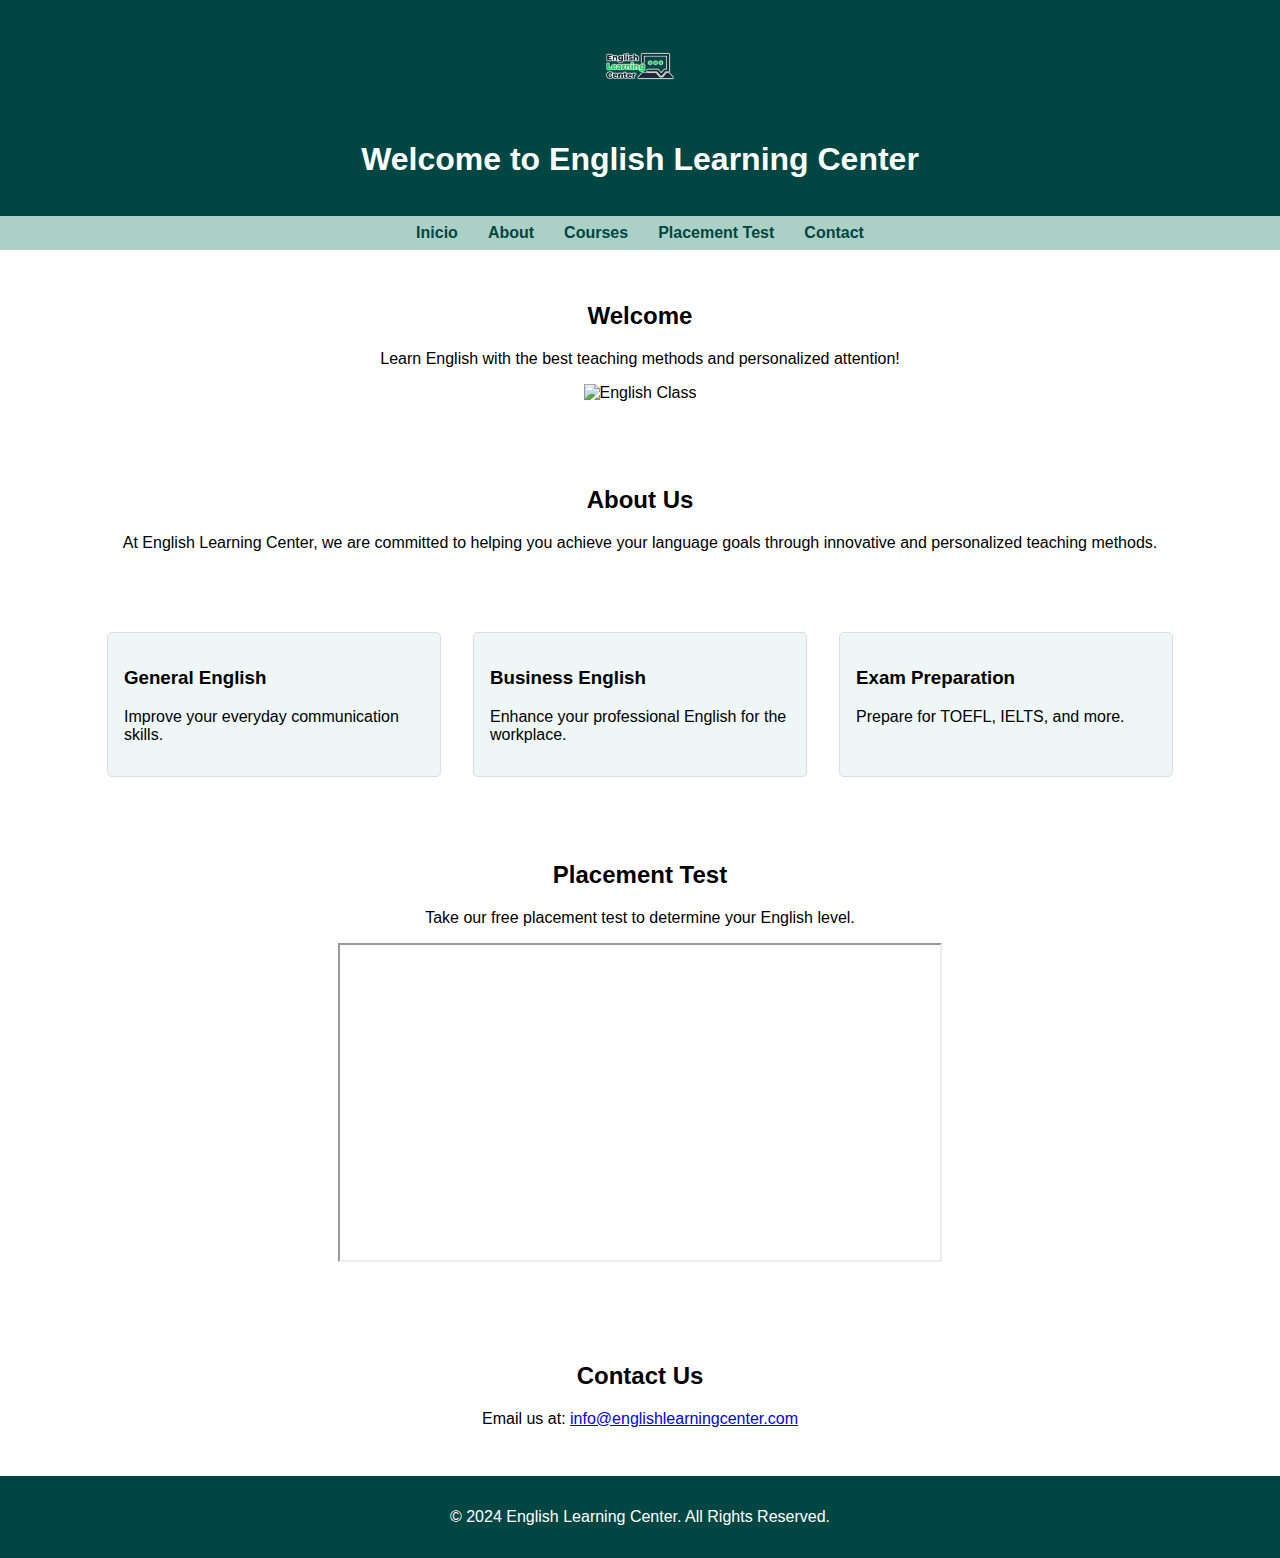
==== index.html @ aecff537 "Create index.html" ====
<!DOCTYPE html>
<html lang="en">
<head>
    <meta charset="UTF-8">
    <meta name="viewport" content="width=device-width, initial-scale=1.0">
    <title>English Learning Center</title>
    <style>
        body {
            font-family: Arial, sans-serif;
            margin: 0;
            padding: 0;
        }
        header {
            background-color: #004643;
            color: white;
            text-align: center;
            padding: 1em;
        }
        nav {
            display: flex;
            justify-content: center;
            background-color: #abd1c6;
            padding: 0.5em 0;
        }
        nav a {
            margin: 0 15px;
            text-decoration: none;
            color: #004643;
            font-weight: bold;
        }
        nav a:hover {
            color: #f9bc60;
        }
        section {
            padding: 2em;
            text-align: center;
        }
        .responsive-img {
            max-width: 100%;
            height: auto;
        }
        .container {
            display: flex;
            flex-wrap: wrap;
            justify-content: center;
            gap: 2em;
        }
        .card {
            flex: 1 1 calc(300px - 1em);
            max-width: 300px;
            padding: 1em;
            border: 1px solid #ddd;
            border-radius: 5px;
            background: #eef6f6;
            text-align: left;
        }
        footer {
            background-color: #004643;
            color: white;
            text-align: center;
            padding: 1em;
            position: relative;
        }
        iframe {
            width: 100%;
            max-width: 600px;
            height: 315px;
            margin: 1em auto;
            display: block;
        }
    </style>
</head>
<body>
    <header>
        <img src="logo.png" alt="English Learning Center" class="responsive-img" style="max-height: 100px;">
        <h1>Welcome to English Learning Center</h1>
    </header>
    <nav>
        <a href="#inicio">Inicio</a>
        <a href="#about">About</a>
        <a href="#courses">Courses</a>
        <a href="#placement">Placement Test</a>
        <a href="#contact">Contact</a>
    </nav>
    <section id="inicio">
        <h2>Welcome</h2>
        <p>Learn English with the best teaching methods and personalized attention!</p>
        <img src="imagenesnuevasclase1.png" alt="English Class" class="responsive-img">
    </section>
    <section id="about">
        <h2>About Us</h2>
        <p>At English Learning Center, we are committed to helping you achieve your language goals through innovative and personalized teaching methods.</p>
    </section>
    <section id="courses" class="container">
        <div class="card">
            <h3>General English</h3>
            <p>Improve your everyday communication skills.</p>
        </div>
        <div class="card">
            <h3>Business English</h3>
            <p>Enhance your professional English for the workplace.</p>
        </div>
        <div class="card">
            <h3>Exam Preparation</h3>
            <p>Prepare for TOEFL, IELTS, and more.</p>
        </div>
    </section>
    <section id="placement">
        <h2>Placement Test</h2>
        <p>Take our free placement test to determine your English level.</p>
        <iframe src="https://youtube.com/shorts/CcQn4MKh8ps?feature=share" title="Placement Test Video"></iframe>
    </section>
    <section id="contact">
        <h2>Contact Us</h2>
        <p>Email us at: <a href="mailto:info@englishlearningcenter.com">info@englishlearningcenter.com</a></p>
    </section>
    <footer>
        <p>&copy; 2024 English Learning Center. All Rights Reserved.</p>
    </footer>
</body>
</html>
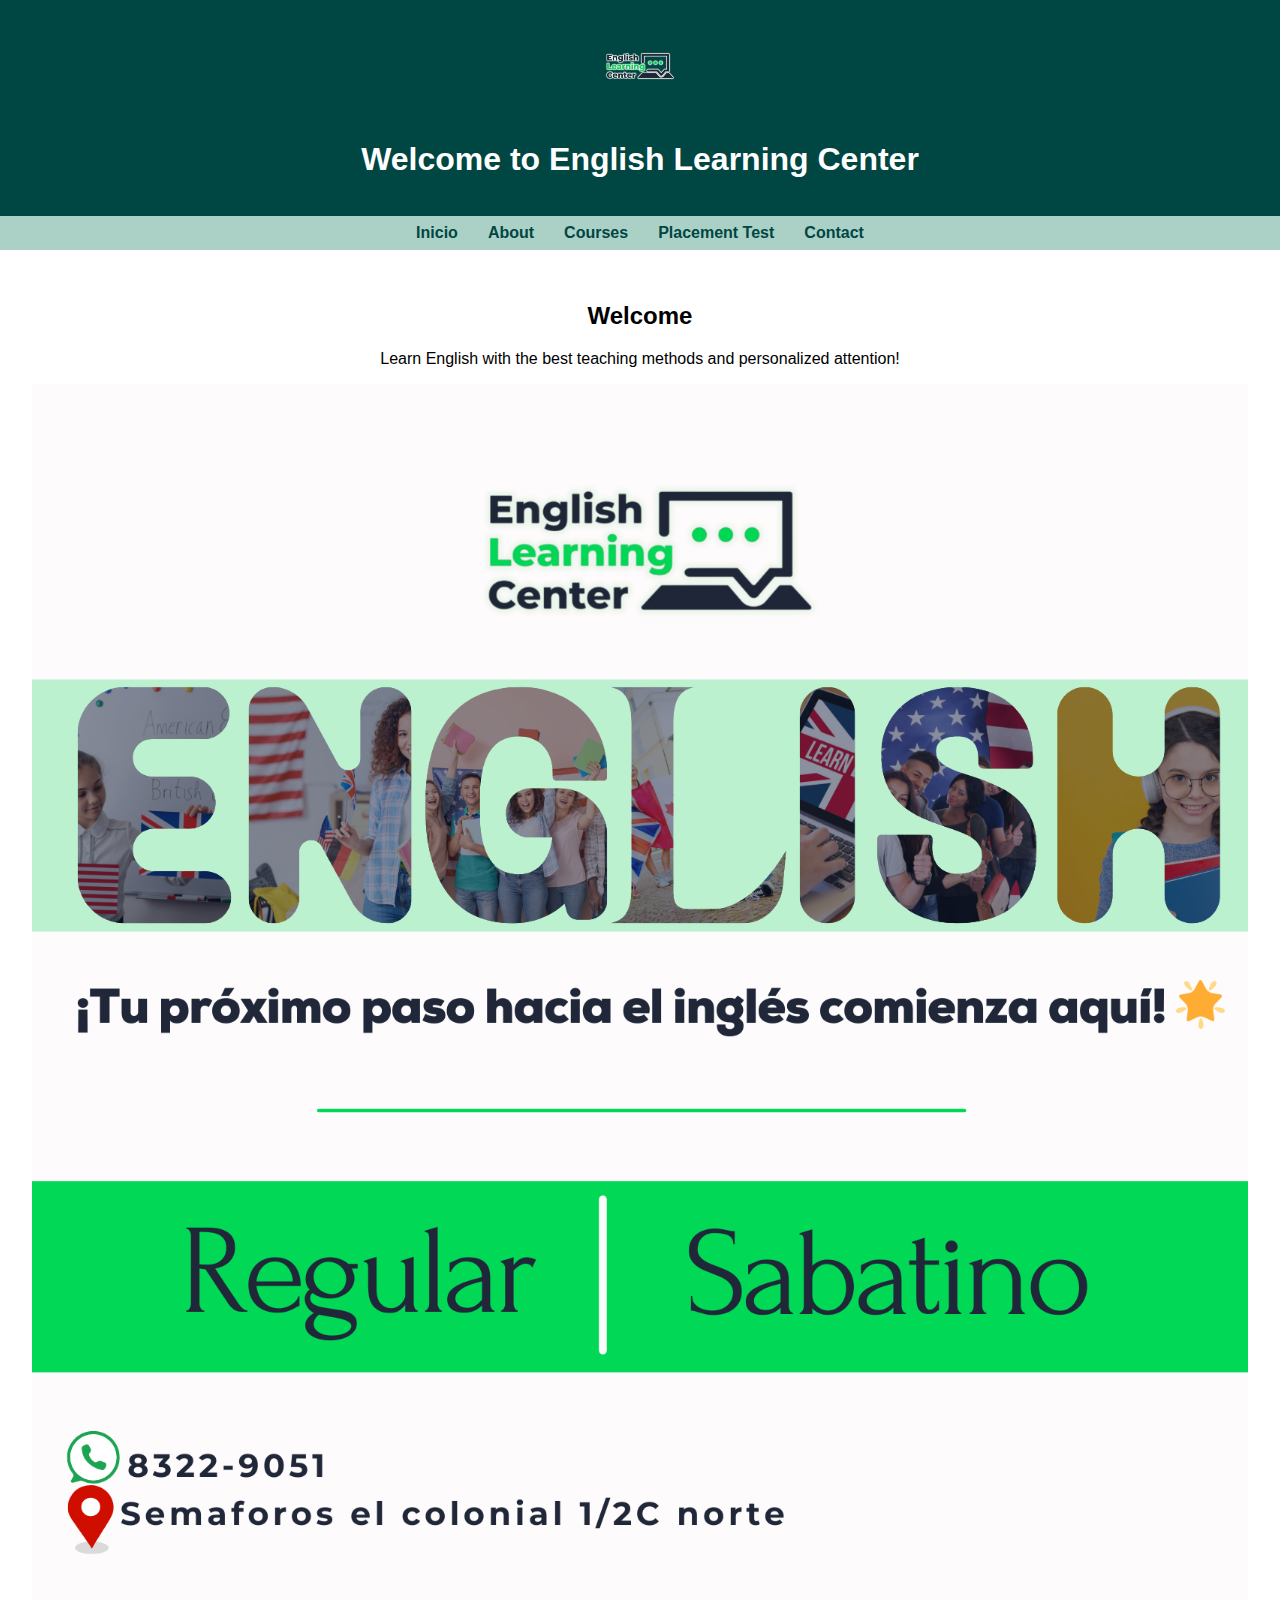
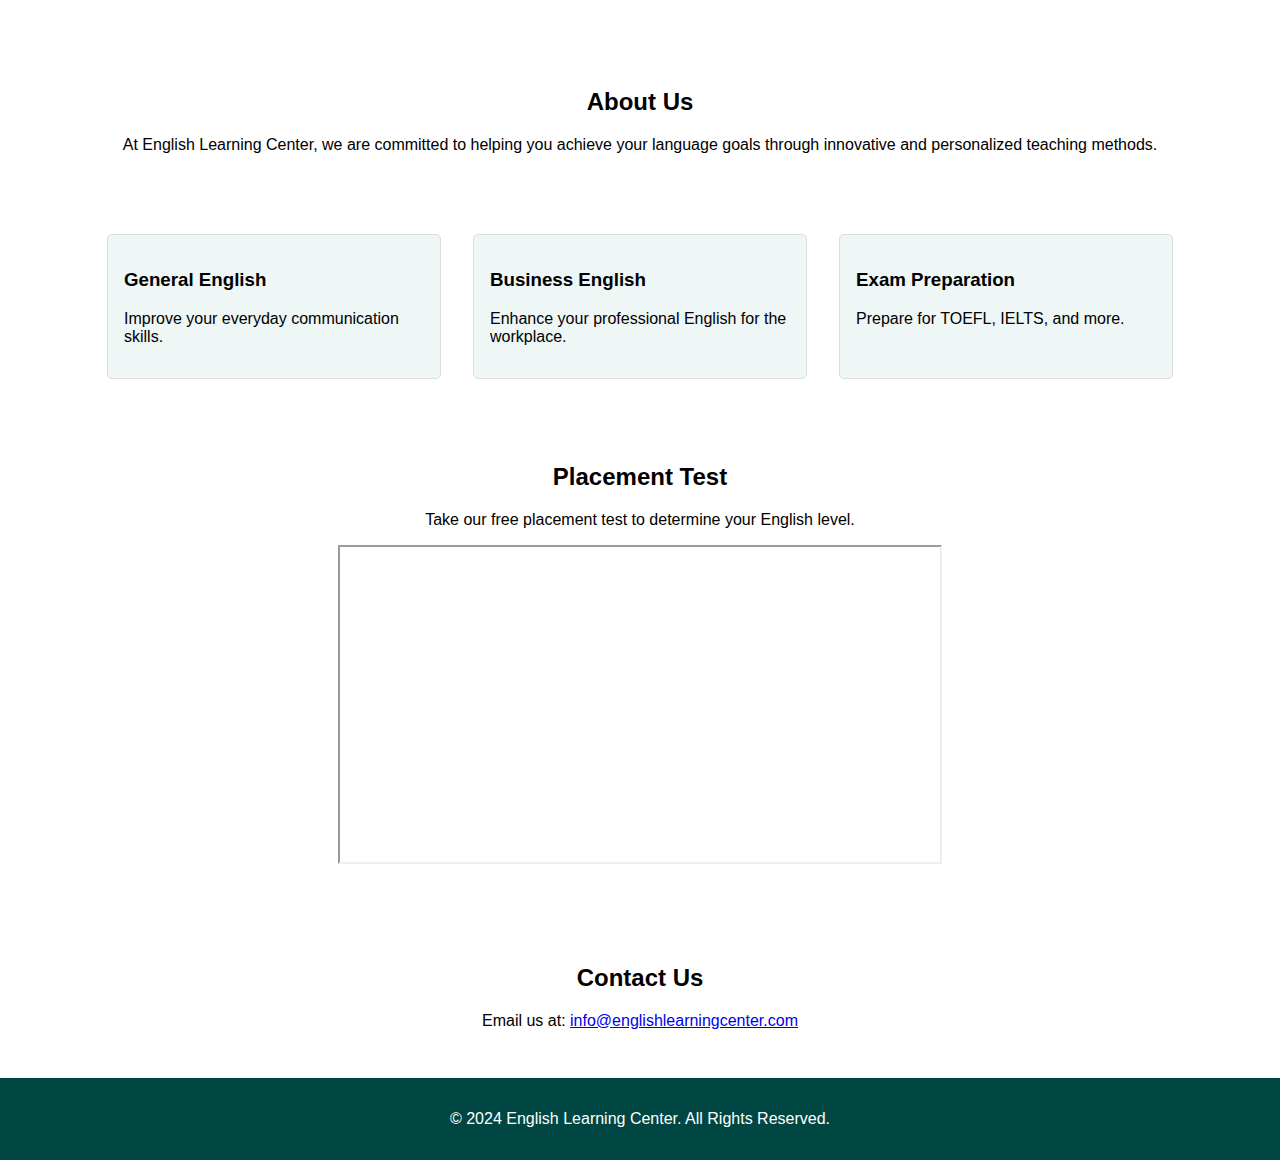
==== commit b81e6641: "Update index.html" ====
--- a/index.html
+++ b/index.html
@@ -85,7 +85,7 @@
     <section id="inicio">
         <h2>Welcome</h2>
         <p>Learn English with the best teaching methods and personalized attention!</p>
-        <img src="imagenesnuevasclase1.png" alt="English Class" class="responsive-img">
+        <img src="imagennuevasclases1.png" alt="English Class" class="responsive-img">
     </section>
     <section id="about">
         <h2>About Us</h2>
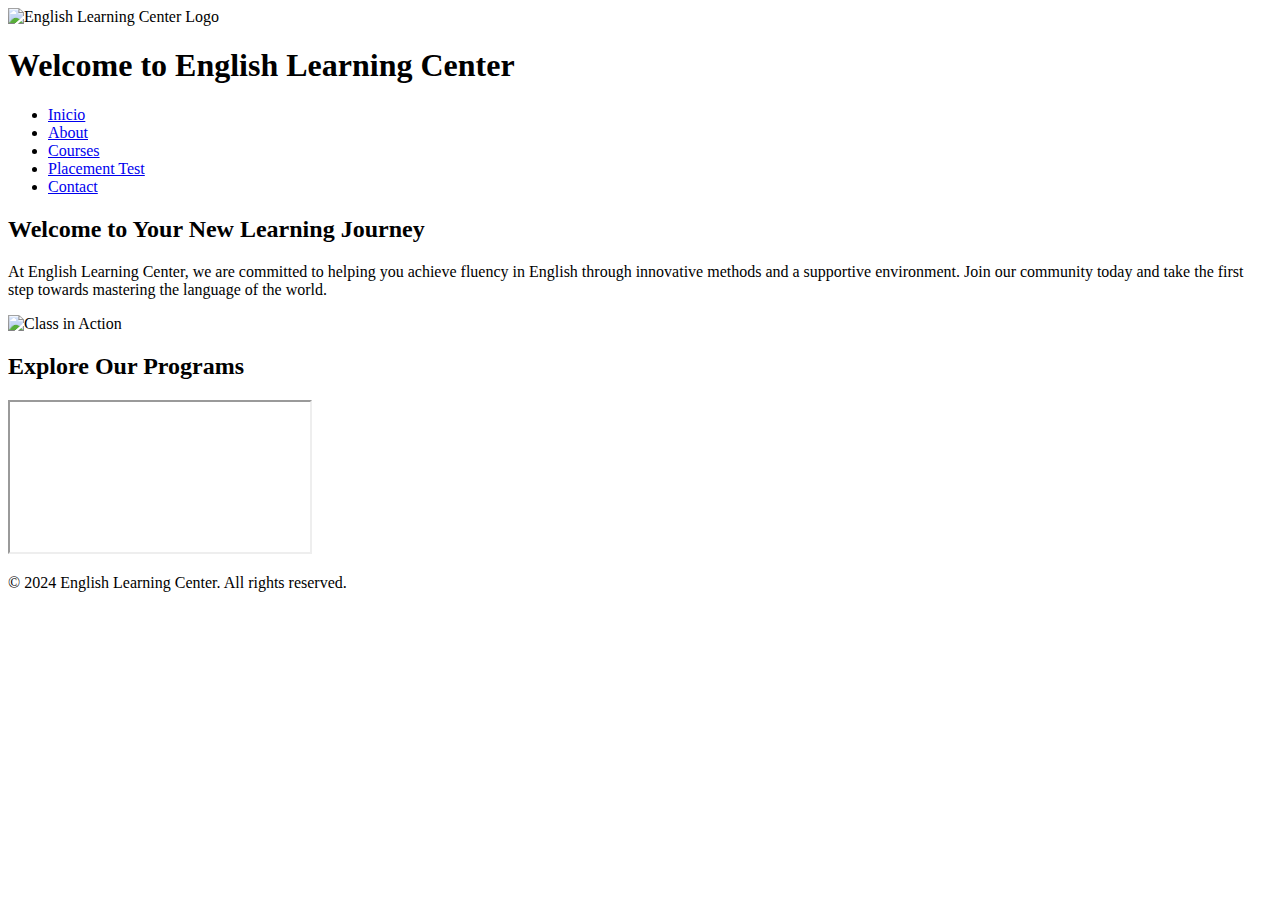
==== commit 38970c80: "Create index.html" ====
--- a/index.html
+++ b/index.html
@@ -3,119 +3,44 @@
 <head>
     <meta charset="UTF-8">
     <meta name="viewport" content="width=device-width, initial-scale=1.0">
-    <title>English Learning Center</title>
-    <style>
-        body {
-            font-family: Arial, sans-serif;
-            margin: 0;
-            padding: 0;
-        }
-        header {
-            background-color: #004643;
-            color: white;
-            text-align: center;
-            padding: 1em;
-        }
-        nav {
-            display: flex;
-            justify-content: center;
-            background-color: #abd1c6;
-            padding: 0.5em 0;
-        }
-        nav a {
-            margin: 0 15px;
-            text-decoration: none;
-            color: #004643;
-            font-weight: bold;
-        }
-        nav a:hover {
-            color: #f9bc60;
-        }
-        section {
-            padding: 2em;
-            text-align: center;
-        }
-        .responsive-img {
-            max-width: 100%;
-            height: auto;
-        }
-        .container {
-            display: flex;
-            flex-wrap: wrap;
-            justify-content: center;
-            gap: 2em;
-        }
-        .card {
-            flex: 1 1 calc(300px - 1em);
-            max-width: 300px;
-            padding: 1em;
-            border: 1px solid #ddd;
-            border-radius: 5px;
-            background: #eef6f6;
-            text-align: left;
-        }
-        footer {
-            background-color: #004643;
-            color: white;
-            text-align: center;
-            padding: 1em;
-            position: relative;
-        }
-        iframe {
-            width: 100%;
-            max-width: 600px;
-            height: 315px;
-            margin: 1em auto;
-            display: block;
-        }
-    </style>
+    <title>Inicio - English Learning Center</title>
+    <link rel="stylesheet" href="css/styles.css">
 </head>
 <body>
     <header>
-        <img src="logo.png" alt="English Learning Center" class="responsive-img" style="max-height: 100px;">
+        <img src="assets/logo.png" alt="English Learning Center Logo" class="logo">
         <h1>Welcome to English Learning Center</h1>
+        <nav>
+            <ul>
+                <li><a href="index.html">Inicio</a></li>
+                <li><a href="about.html">About</a></li>
+                <li><a href="courses.html">Courses</a></li>
+                <li><a href="placement.html">Placement Test</a></li>
+                <li><a href="contact.html">Contact</a></li>
+            </ul>
+        </nav>
     </header>
-    <nav>
-        <a href="#inicio">Inicio</a>
-        <a href="#about">About</a>
-        <a href="#courses">Courses</a>
-        <a href="#placement">Placement Test</a>
-        <a href="#contact">Contact</a>
-    </nav>
-    <section id="inicio">
-        <h2>Welcome</h2>
-        <p>Learn English with the best teaching methods and personalized attention!</p>
-        <img src="imagennuevasclases1.png" alt="English Class" class="responsive-img">
-    </section>
-    <section id="about">
-        <h2>About Us</h2>
-        <p>At English Learning Center, we are committed to helping you achieve your language goals through innovative and personalized teaching methods.</p>
-    </section>
-    <section id="courses" class="container">
-        <div class="card">
-            <h3>General English</h3>
-            <p>Improve your everyday communication skills.</p>
-        </div>
-        <div class="card">
-            <h3>Business English</h3>
-            <p>Enhance your professional English for the workplace.</p>
-        </div>
-        <div class="card">
-            <h3>Exam Preparation</h3>
-            <p>Prepare for TOEFL, IELTS, and more.</p>
-        </div>
-    </section>
-    <section id="placement">
-        <h2>Placement Test</h2>
-        <p>Take our free placement test to determine your English level.</p>
-        <iframe src="https://youtube.com/shorts/CcQn4MKh8ps?feature=share" title="Placement Test Video"></iframe>
-    </section>
-    <section id="contact">
-        <h2>Contact Us</h2>
-        <p>Email us at: <a href="mailto:info@englishlearningcenter.com">info@englishlearningcenter.com</a></p>
-    </section>
+    <main>
+        <section>
+            <h2>Welcome to Your New Learning Journey</h2>
+            <p>
+                At English Learning Center, we are committed to helping you achieve fluency in English through innovative methods and a supportive environment. 
+                Join our community today and take the first step towards mastering the language of the world.
+            </p>
+            <img src="assets/imagenesnuevasclase1.png" alt="Class in Action" class="responsive-img">
+        </section>
+        <section>
+            <h2>Explore Our Programs</h2>
+            <iframe 
+                src="https://www.youtube.com/embed/CcQn4MKh8ps" 
+                title="Welcome Video" 
+                allowfullscreen 
+                class="video">
+            </iframe>
+        </section>
+    </main>
     <footer>
-        <p>&copy; 2024 English Learning Center. All Rights Reserved.</p>
+        <p>&copy; 2024 English Learning Center. All rights reserved.</p>
     </footer>
 </body>
 </html>
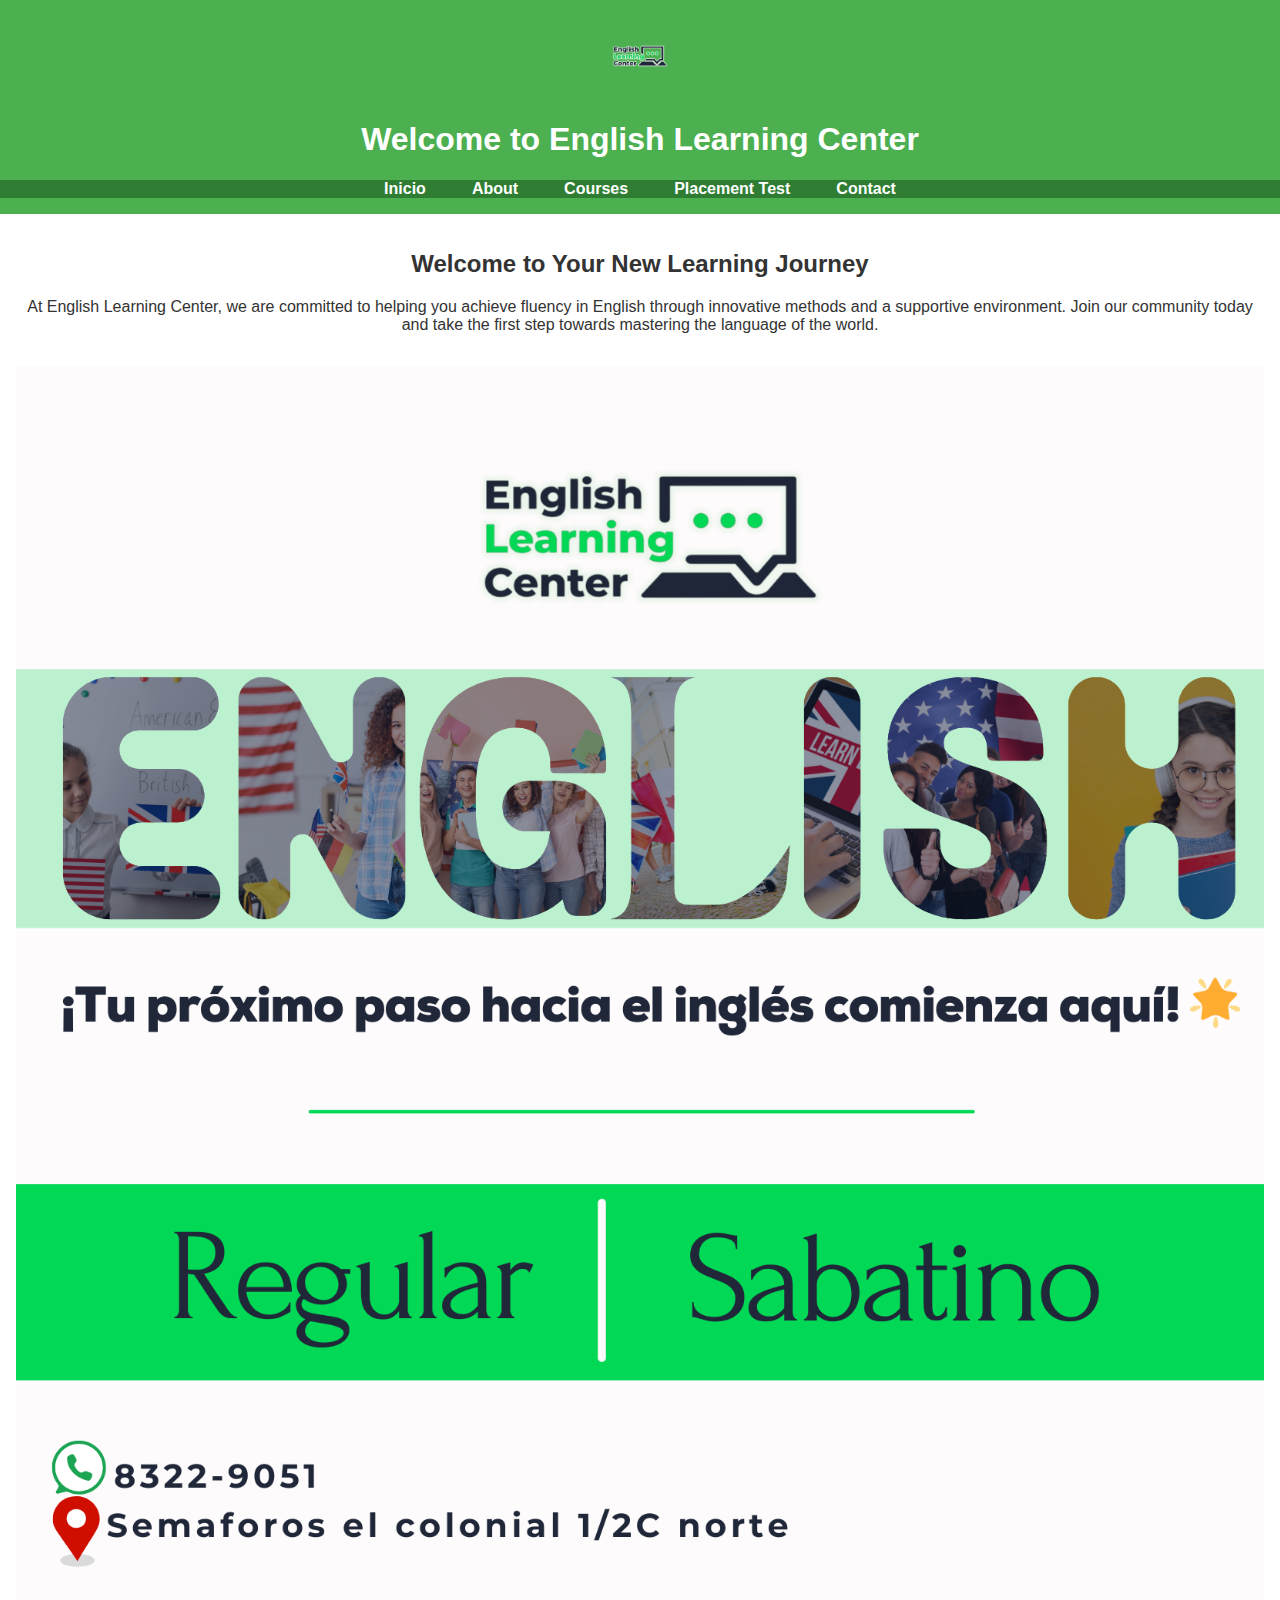
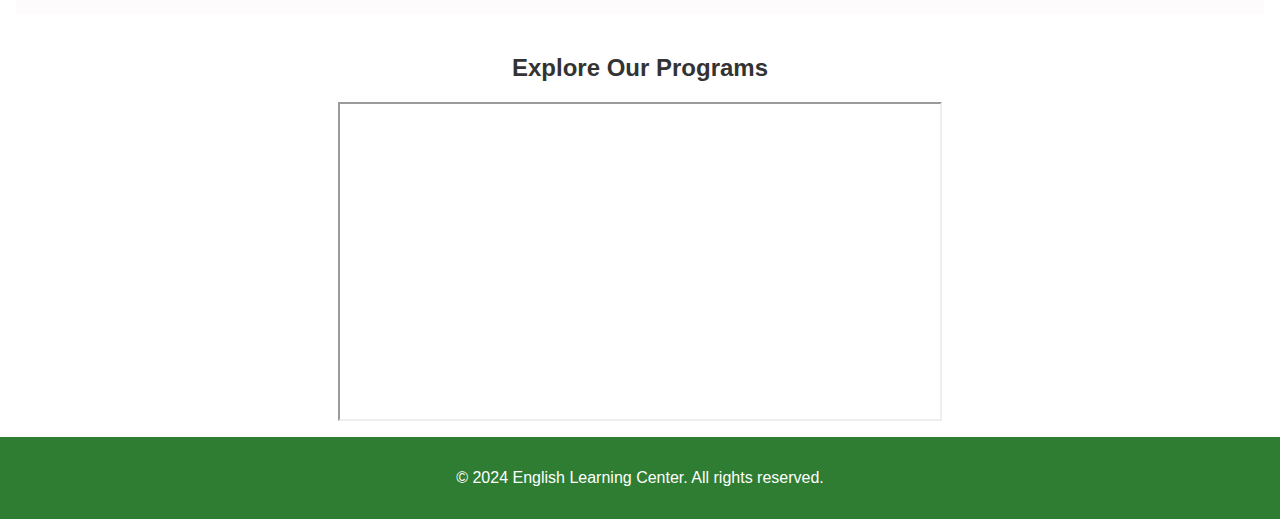
==== commit 7184a85d: "Update index.html" ====
--- a/index.html
+++ b/index.html
@@ -27,7 +27,7 @@
                 At English Learning Center, we are committed to helping you achieve fluency in English through innovative methods and a supportive environment. 
                 Join our community today and take the first step towards mastering the language of the world.
             </p>
-            <img src="assets/imagenesnuevasclase1.png" alt="Class in Action" class="responsive-img">
+            <img src="assets/imagennuevasclases1.png" alt="Class in Action" class="responsive-img">
         </section>
         <section>
             <h2>Explore Our Programs</h2>
--- a/css/styles.css
+++ b/css/styles.css
@@ -0,0 +1,59 @@
+/* General Styles */
+body {
+    font-family: Arial, sans-serif;
+    margin: 0;
+    padding: 0;
+    color: #333;
+}
+header {
+    background-color: #4CAF50; /* Verde brillante */
+    color: white;
+    text-align: center;
+    padding: 1em 0;
+}
+header .logo {
+    max-height: 80px;
+}
+nav ul {
+    list-style: none;
+    padding: 0;
+    margin: 0;
+    display: flex;
+    justify-content: center;
+    background-color: #2E7D32; /* Verde más oscuro */
+}
+nav ul li {
+    margin: 0 15px;
+}
+nav ul li a {
+    text-decoration: none;
+    color: white;
+    font-weight: bold;
+    padding: 0.5em;
+    border-radius: 5px;
+}
+nav ul li a:hover {
+    background-color: #66BB6A;
+}
+main {
+    padding: 1em;
+    text-align: center;
+}
+.responsive-img {
+    max-width: 100%;
+    height: auto;
+    margin: 1em 0;
+}
+.video {
+    width: 100%;
+    max-width: 600px;
+    height: 315px;
+    margin: 0 auto;
+    display: block;
+}
+footer {
+    background-color: #2E7D32;
+    color: white;
+    text-align: center;
+    padding: 1em 0;
+}
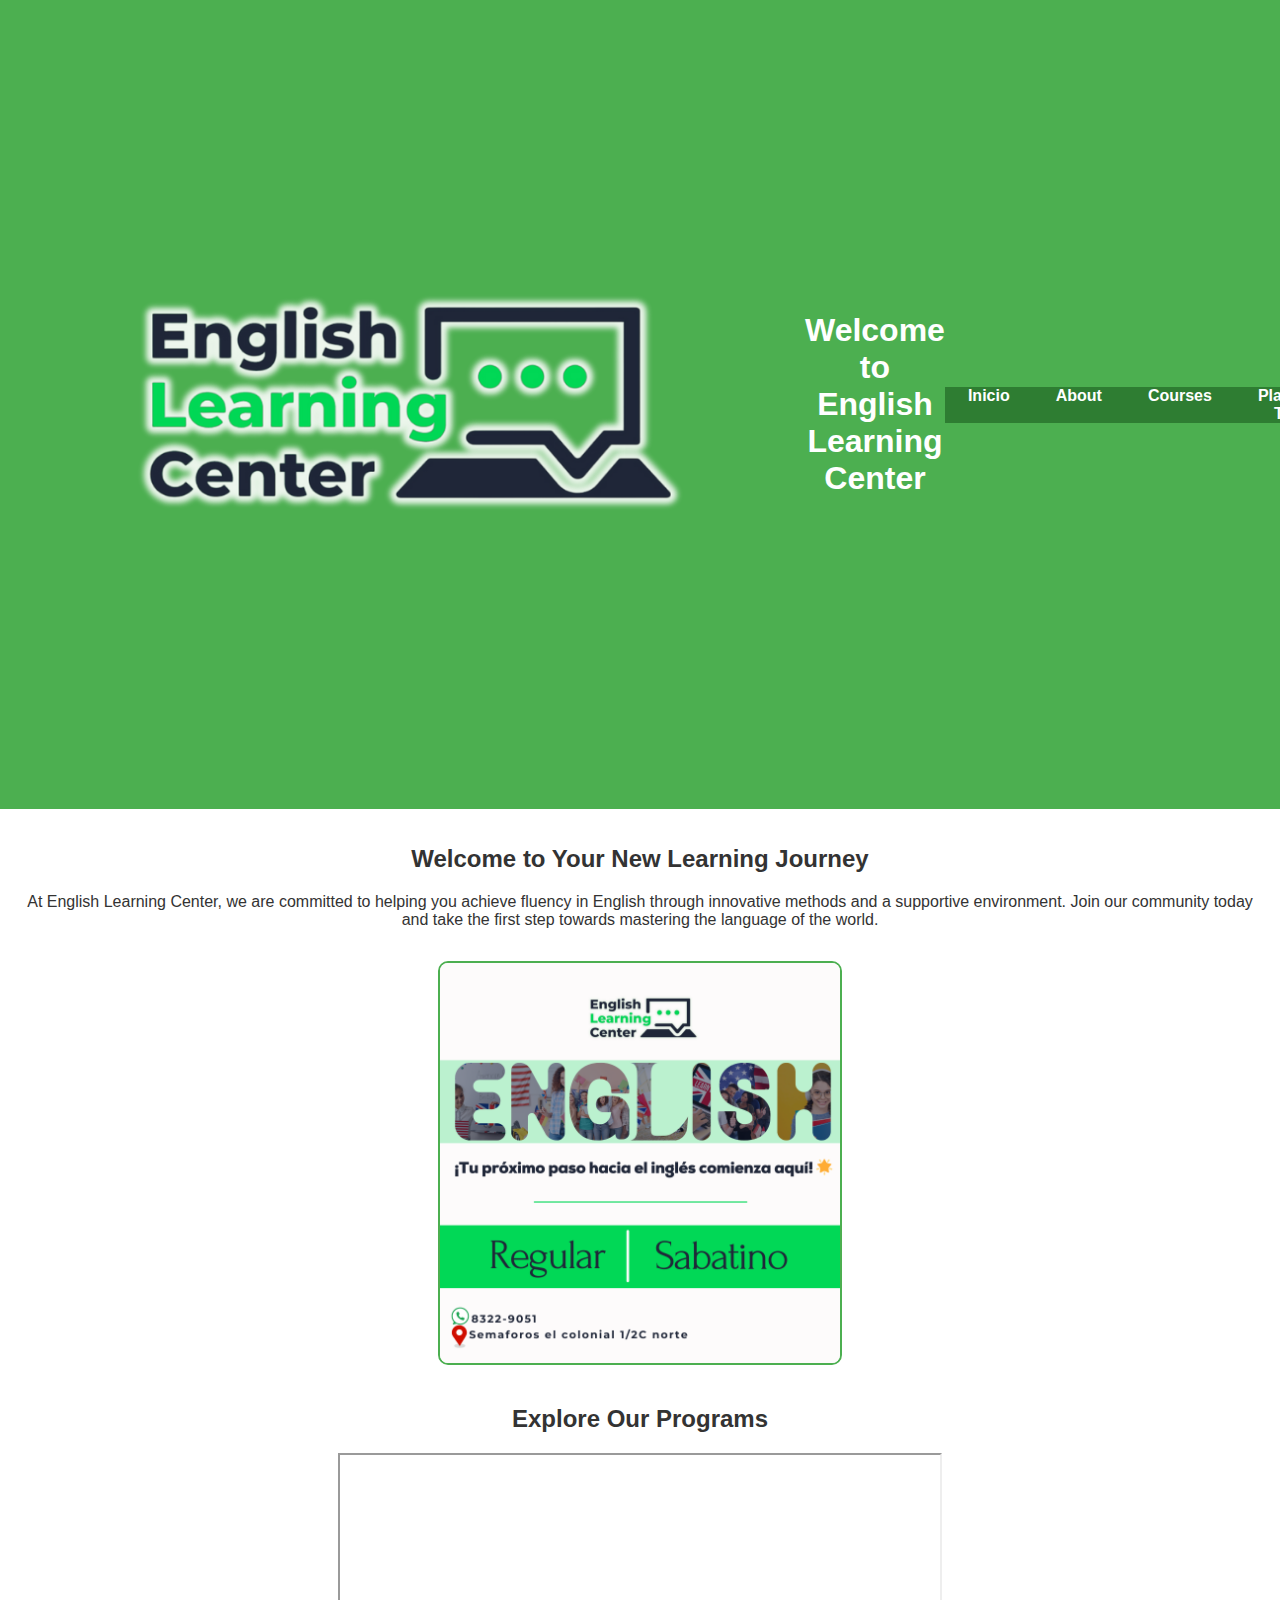
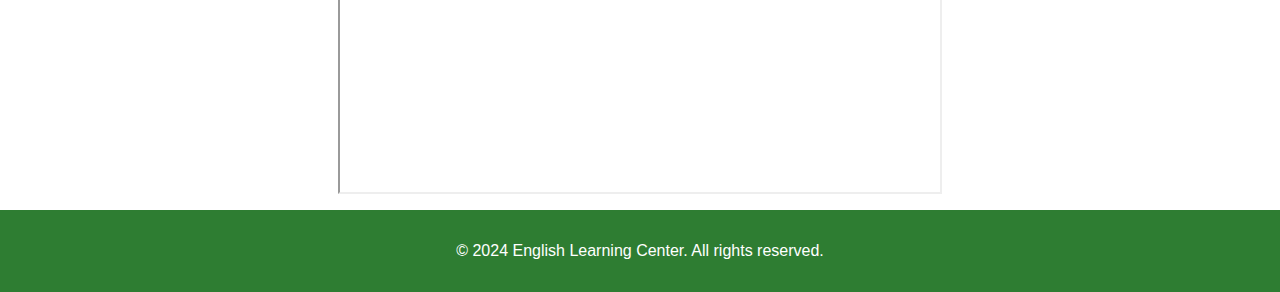
==== commit 73d56725: "Update index.html" ====
--- a/index.html
+++ b/index.html
@@ -8,7 +8,9 @@
 </head>
 <body>
     <header>
-        <img src="assets/logo.png" alt="English Learning Center Logo" class="logo">
+        <div class="logo-container">
+            <img src="assets/logo.png" alt="English Learning Center Logo" class="logo">
+        </div>
         <h1>Welcome to English Learning Center</h1>
         <nav>
             <ul>
@@ -44,3 +46,4 @@
     </footer>
 </body>
 </html>
+
--- a/css/styles.css
+++ b/css/styles.css
@@ -5,15 +5,33 @@
     padding: 0;
     color: #333;
 }
+
+/* Header Styles */
 header {
     background-color: #4CAF50; /* Verde brillante */
     color: white;
     text-align: center;
     padding: 1em 0;
+    display: flex;
+    justify-content: space-between;
+    align-items: center;
+    padding: 0.5em 1em;
 }
-header .logo {
-    max-height: 80px;
+
+header .logo img {
+    max-height: 50px; /* Tamaño del logo ajustado */
+    width: auto; /* Mantiene las proporciones */
 }
+
+header .title {
+    flex-grow: 1;
+    text-align: center;
+    font-size: 1.5em;
+    font-weight: bold;
+    margin: 0;
+}
+
+/* Navigation Menu */
 nav ul {
     list-style: none;
     padding: 0;
@@ -22,9 +40,11 @@
     justify-content: center;
     background-color: #2E7D32; /* Verde más oscuro */
 }
+
 nav ul li {
     margin: 0 15px;
 }
+
 nav ul li a {
     text-decoration: none;
     color: white;
@@ -32,28 +52,40 @@
     padding: 0.5em;
     border-radius: 5px;
 }
+
 nav ul li a:hover {
     background-color: #66BB6A;
 }
+
+/* Main Content */
 main {
     padding: 1em;
     text-align: center;
 }
-.responsive-img {
-    max-width: 100%;
-    height: auto;
+
+main .responsive-img {
+    max-width: 100%; /* Ajusta al ancho del contenedor */
+    height: auto; /* Mantiene proporciones */
     margin: 1em 0;
+    max-height: 400px; /* Limita la altura */
+    border: 2px solid #4CAF50; /* Añade borde */
+    border-radius: 10px; /* Bordes redondeados */
 }
-.video {
+
+main .video {
     width: 100%;
     max-width: 600px;
-    height: 315px;
+    height: auto;
     margin: 0 auto;
     display: block;
+    aspect-ratio: 16 / 9; /* Mantiene proporciones del video */
 }
+
+/* Footer */
 footer {
     background-color: #2E7D32;
     color: white;
     text-align: center;
     padding: 1em 0;
 }
+
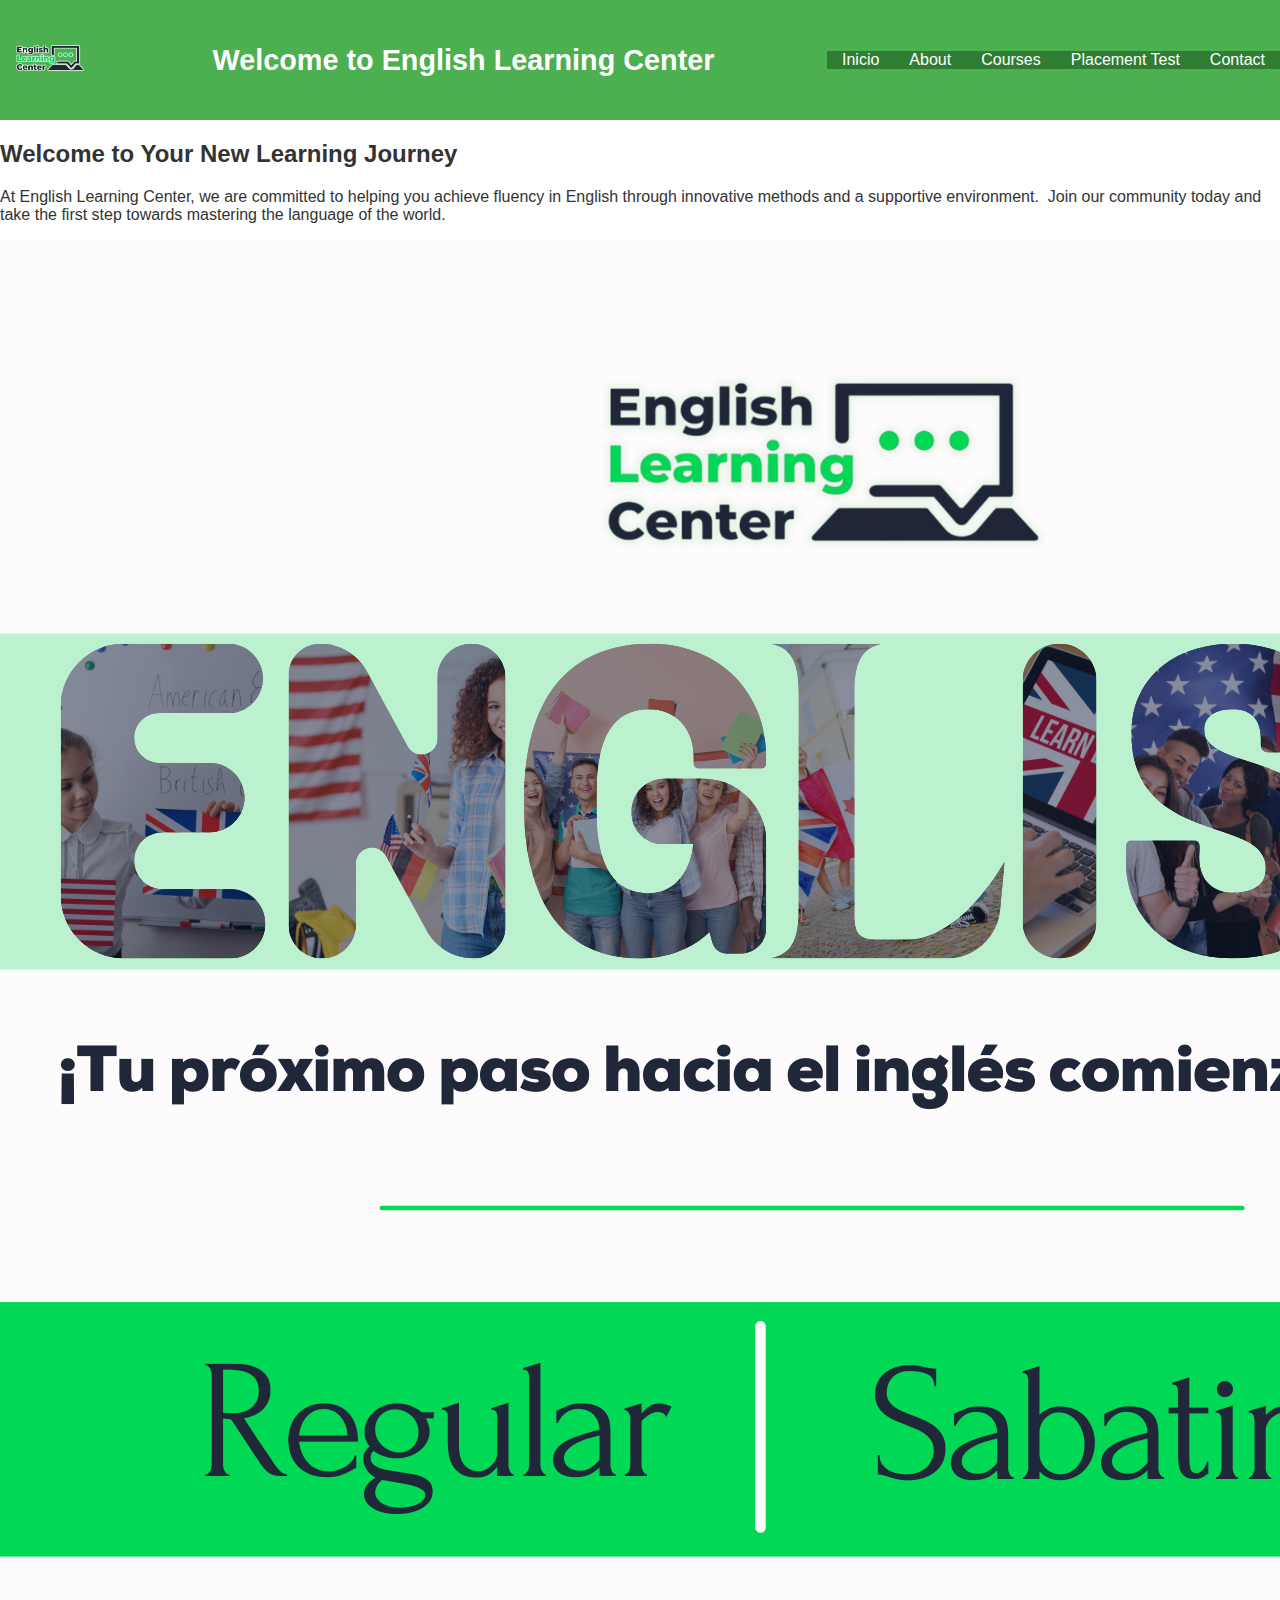
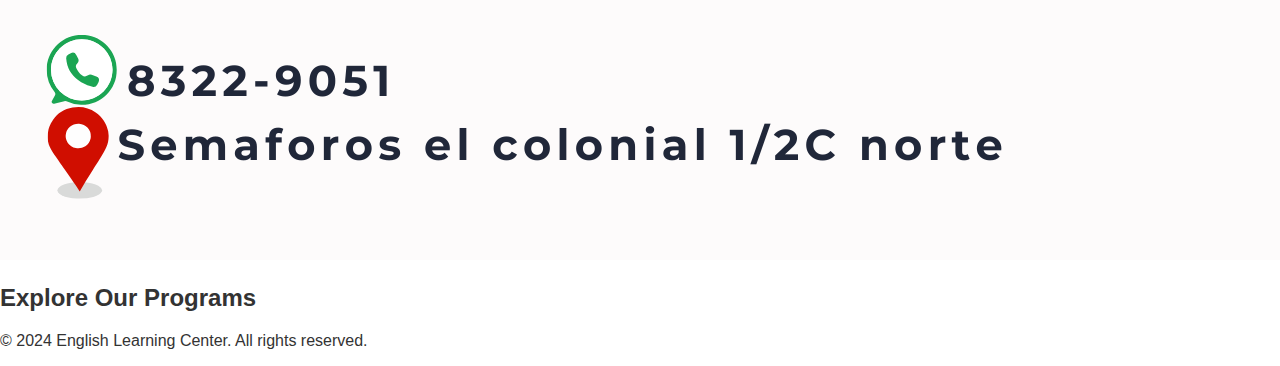
==== commit 1bf3fd54: "Update index.html" ====
--- a/index.html
+++ b/index.html
@@ -1,49 +1,46 @@
 <!DOCTYPE html>
 <html lang="en">
 <head>
-    <meta charset="UTF-8">
-    <meta name="viewport" content="width=device-width, initial-scale=1.0">
-    <title>Inicio - English Learning Center</title>
-    <link rel="stylesheet" href="css/styles.css">
+  <meta charset="UTF-8">
+  <meta name="viewport" content="width=device-width, initial-scale=1.0">
+  <title>Inicio 1  - English Learning Center</title>
+  <link rel="stylesheet" href="css/styles.css">
 </head>
 <body>
-    <header>
-        <div class="logo-container">
-            <img src="assets/logo.png" alt="English Learning Center Logo" class="logo">
-        </div>
-        <h1>Welcome to English Learning Center</h1>
-        <nav>
-            <ul>
-                <li><a href="index.html">Inicio</a></li>
-                <li><a href="about.html">About</a></li>
-                <li><a href="courses.html">Courses</a></li>
-                <li><a href="placement.html">Placement Test</a></li>
-                <li><a href="contact.html">Contact</a></li>
-            </ul>
-        </nav>
-    </header>
-    <main>
-        <section>
-            <h2>Welcome to Your New Learning Journey</h2>
-            <p>
-                At English Learning Center, we are committed to helping you achieve fluency in English through innovative methods and a supportive environment. 
-                Join our community today and take the first step towards mastering the language of the world.
-            </p>
-            <img src="assets/imagennuevasclases1.png" alt="Class in Action" class="responsive-img">
-        </section>
-        <section>
-            <h2>Explore Our Programs</h2>
-            <iframe 
-                src="https://www.youtube.com/embed/CcQn4MKh8ps" 
-                title="Welcome Video" 
-                allowfullscreen 
-                class="video">
-            </iframe>
-        </section>
-    </main>
-    <footer>
-        <p>&copy; 2024 English Learning Center. All rights reserved.</p>
-    </footer>
+  <header>
+    <div class="logo-container">
+      <img src="assets/logo.png" alt="English Learning Center Logo" class="logo">
+    </div>
+    <h1>Welcome to English Learning Center</h1>
+    <nav>
+      <ul>
+        <li><a href="index.html">Inicio</a></li>
+        <li><a href="about.html">About</a></li>
+        <li><a href="courses.html">Courses</a></li>
+        <li><a href="placement.html">Placement Test</a></li>
+        <li><a href="contact.html">Contact</a></li>
+      </ul>
+    </nav>
+  </header>
+  <main>
+    <section class="flex-container">  <h2>Welcome to Your New Learning Journey</h2>
+      <p>
+        At English Learning Center, we are committed to helping you achieve fluency in English through innovative methods and a supportive environment. 
+        Join our community today and take the first step towards mastering the language of the world.
+      </p>
+      <img src="assets/imagennuevasclases1.png" alt="Class in Action" class="responsive-img">
+    </section>
+    <section class="flex-container">  <h2>Explore Our Programs</h2>
+      <iframe 
+        src="https://www.youtube.com/embed/CcQn4MKh8ps" 
+        title="Welcome Video" 
+        allowfullscreen 
+        class="video">
+      </iframe>
+    </section>
+  </main>
+  <footer>
+    <p>&copy; 2024 English Learning Center. All rights reserved.</p>
+  </footer>
 </body>
 </html>
-
--- a/css/styles.css
+++ b/css/styles.css
@@ -1,91 +1,61 @@
 /* General Styles */
 body {
-    font-family: Arial, sans-serif;
-    margin: 0;
-    padding: 0;
-    color: #333;
+  font-family: Arial, sans-serif;
+  margin: 0;
+  padding: 0;
+  color: #333;
 }
 
 /* Header Styles */
 header {
-    background-color: #4CAF50; /* Verde brillante */
-    color: white;
-    text-align: center;
-    padding: 1em 0;
-    display: flex;
-    justify-content: space-between;
-    align-items: center;
-    padding: 0.5em 1em;
+  background-color: #4CAF50; /* Verde brillante */
+  color: white;
+  padding: 0.5em 0; /* Reduce el padding superior e inferior */
+  display: flex;
+  justify-content: space-between; /* Distancia elementos horizontalmente */
+  align-items: center;
+  position: relative; /* Necesario para el posicionamiento del menú */
+  margin-bottom: 0; /* Eliminar el margen abajo del header */
 }
 
-header .logo img {
-    max-height: 50px; /* Tamaño del logo ajustado */
-    width: auto; /* Mantiene las proporciones */
+header .logo-container {
+  margin: 0; /* Elimina el margen debajo del logo */
+  padding: 0; /* Elimina el padding */
 }
 
-header .title {
-    flex-grow: 1;
-    text-align: center;
-    font-size: 1.5em;
-    font-weight: bold;
-    margin: 0;
+header .logo {
+  max-height: 100px; /* Ajusta el tamaño del logo */
+  width: auto; /* Mantener proporciones del logo */
+}
+
+/* Title Styles */
+header h1 {
+  font-size: 1.8em;
+  font-weight: bold;
+  margin: 0;
+  padding: 5px 0; /* Reduce el espacio arriba y abajo del título */
 }
 
 /* Navigation Menu */
+nav {
+  position: sticky; /* Hace que el menú quede fijo al hacer scroll */
+  top: 0; /* Pegado a la parte superior */
+  z-index: 1000; /* Asegura que el menú esté por encima de otros elementos */
+  background-color: #2E7D32; /* Verde más oscuro */
+}
+
 nav ul {
-    list-style: none;
-    padding: 0;
-    margin: 0;
-    display: flex;
-    justify-content: center;
-    background-color: #2E7D32; /* Verde más oscuro */
+  list-style: none;
+  padding: 0;
+  margin: 0;
+  display: flex;
+  flex-wrap: wrap;  /* Permite el salto de línea en el menú */
 }
 
 nav ul li {
-    margin: 0 15px;
+  margin: 0 15px;
 }
 
 nav ul li a {
-    text-decoration: none;
-    color: white;
-    font-weight: bold;
-    padding: 0.5em;
-    border-radius: 5px;
-}
-
-nav ul li a:hover {
-    background-color: #66BB6A;
-}
-
-/* Main Content */
-main {
-    padding: 1em;
-    text-align: center;
-}
-
-main .responsive-img {
-    max-width: 100%; /* Ajusta al ancho del contenedor */
-    height: auto; /* Mantiene proporciones */
-    margin: 1em 0;
-    max-height: 400px; /* Limita la altura */
-    border: 2px solid #4CAF50; /* Añade borde */
-    border-radius: 10px; /* Bordes redondeados */
-}
-
-main .video {
-    width: 100%;
-    max-width: 600px;
-    height: auto;
-    margin: 0 auto;
-    display: block;
-    aspect-ratio: 16 / 9; /* Mantiene proporciones del video */
-}
-
-/* Footer */
-footer {
-    background-color: #2E7D32;
-    color: white;
-    text-align: center;
-    padding: 1em 0;
-}
-
+  text-decoration: none;
+  color: white;
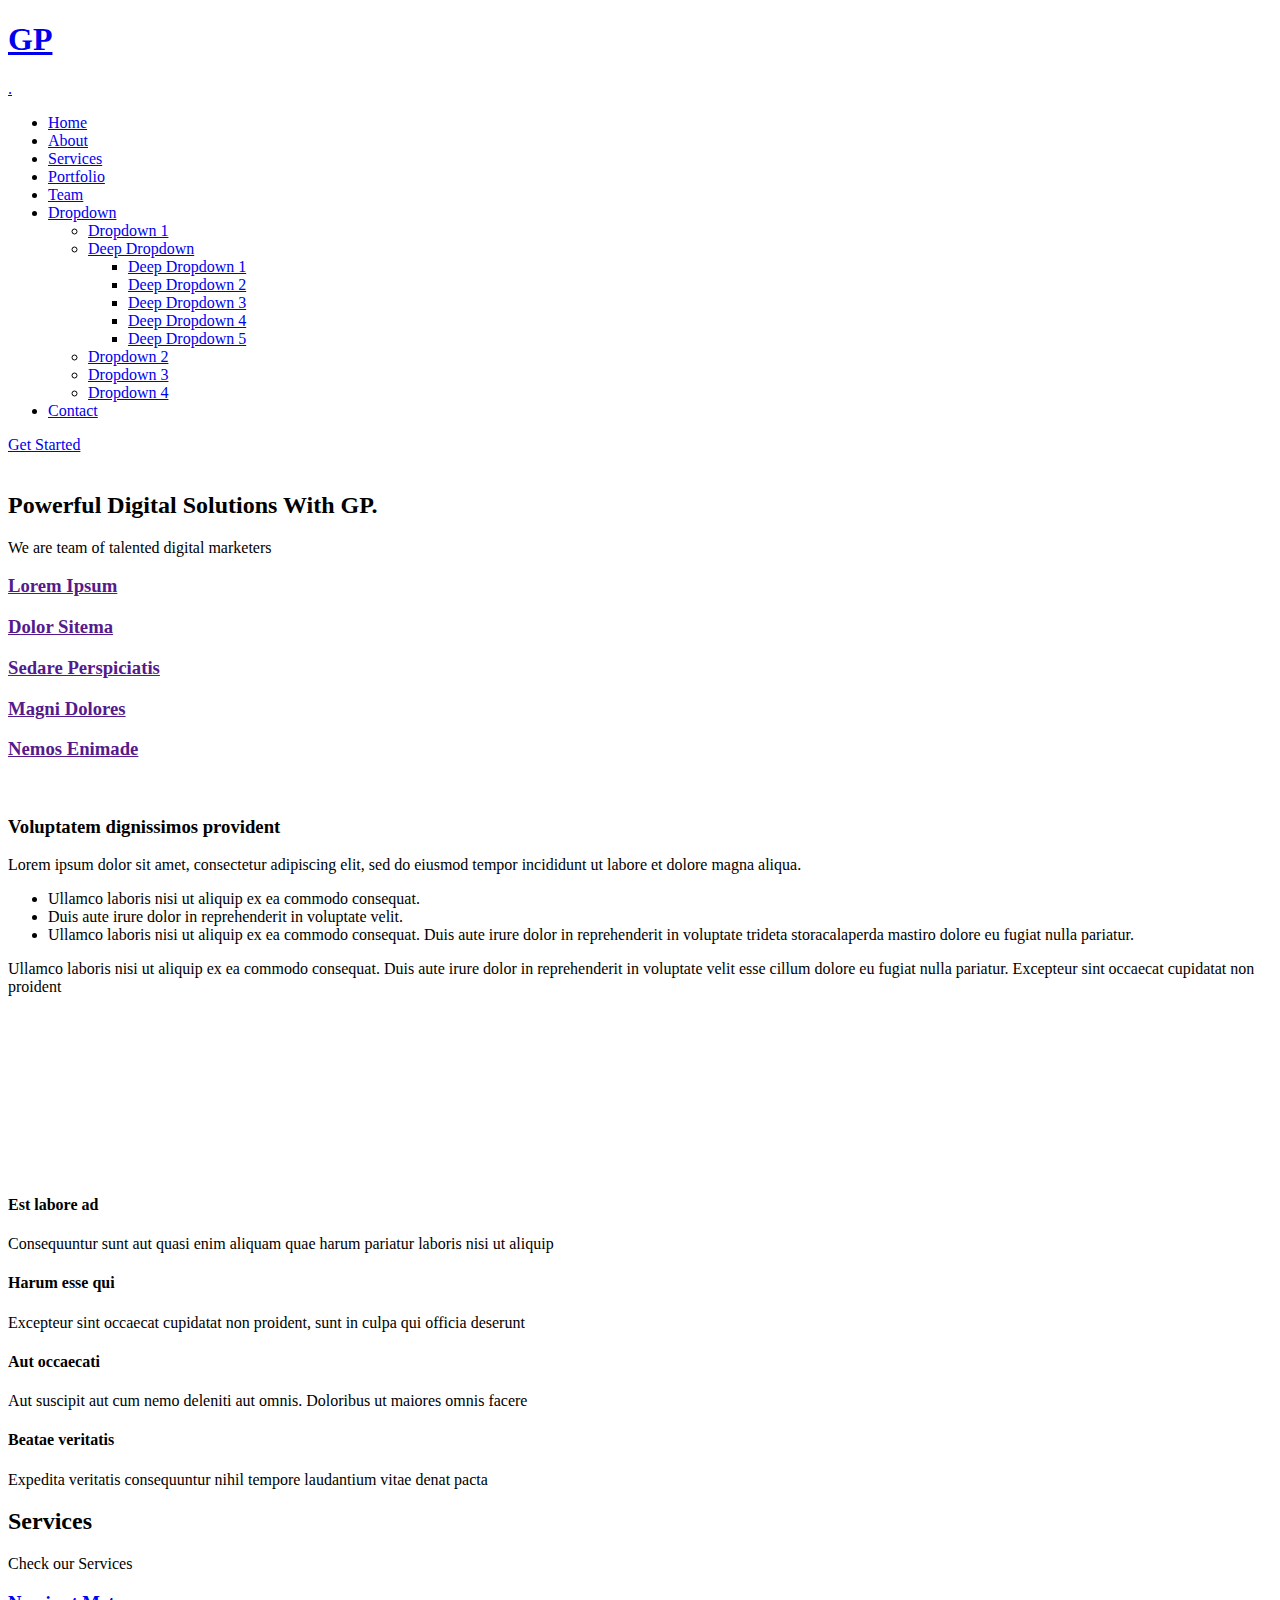
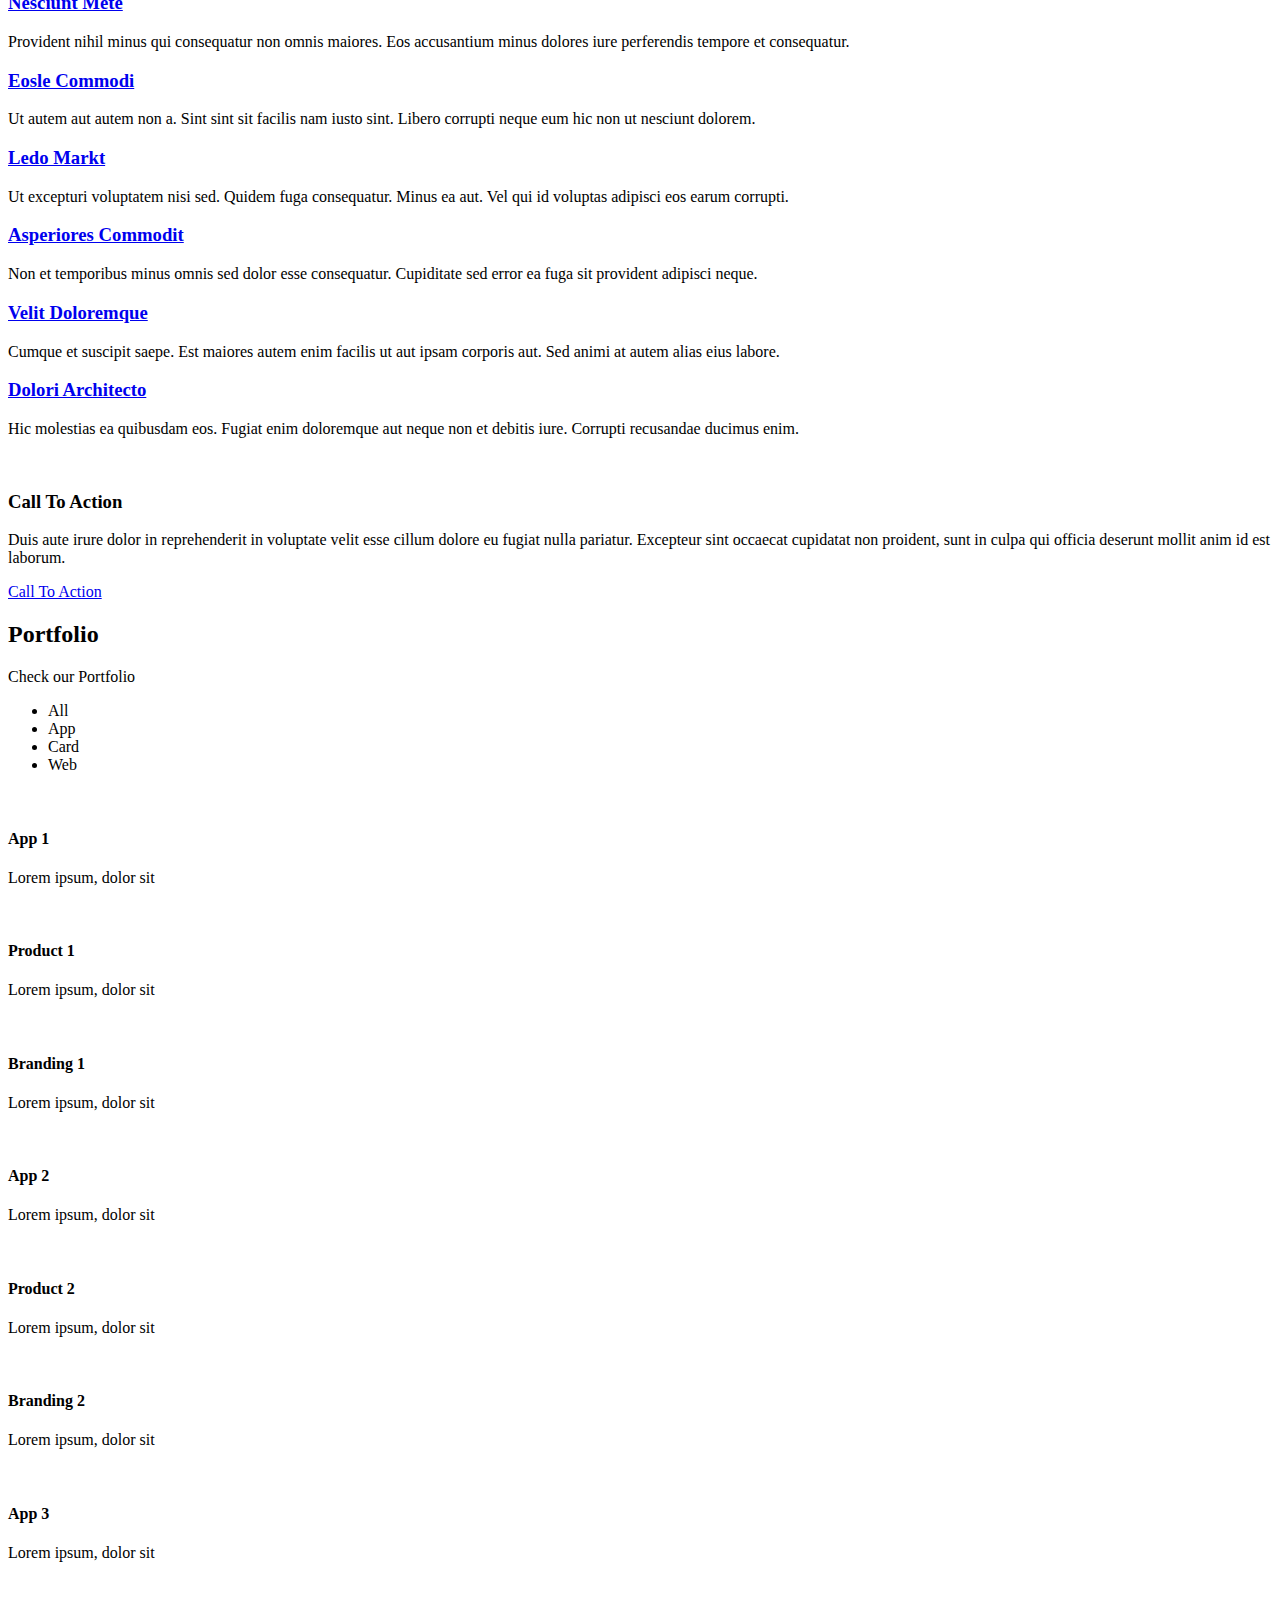
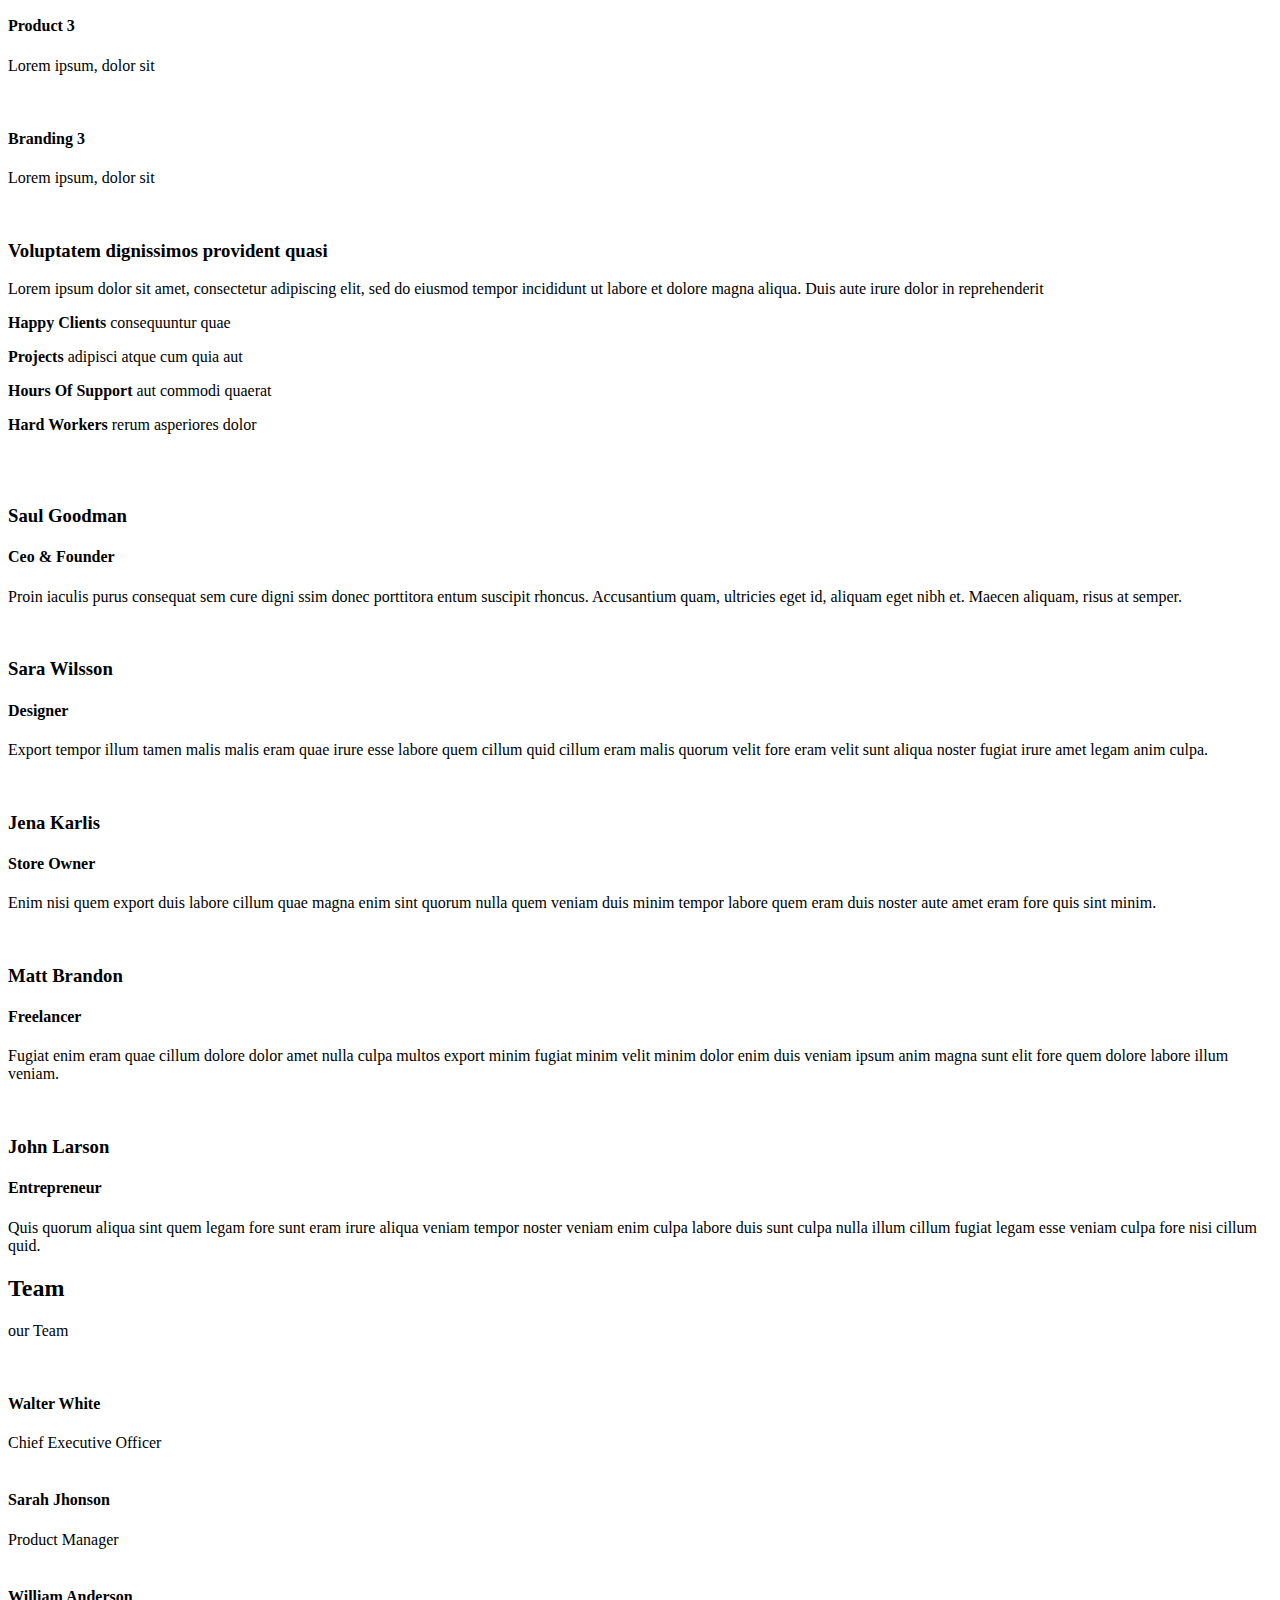
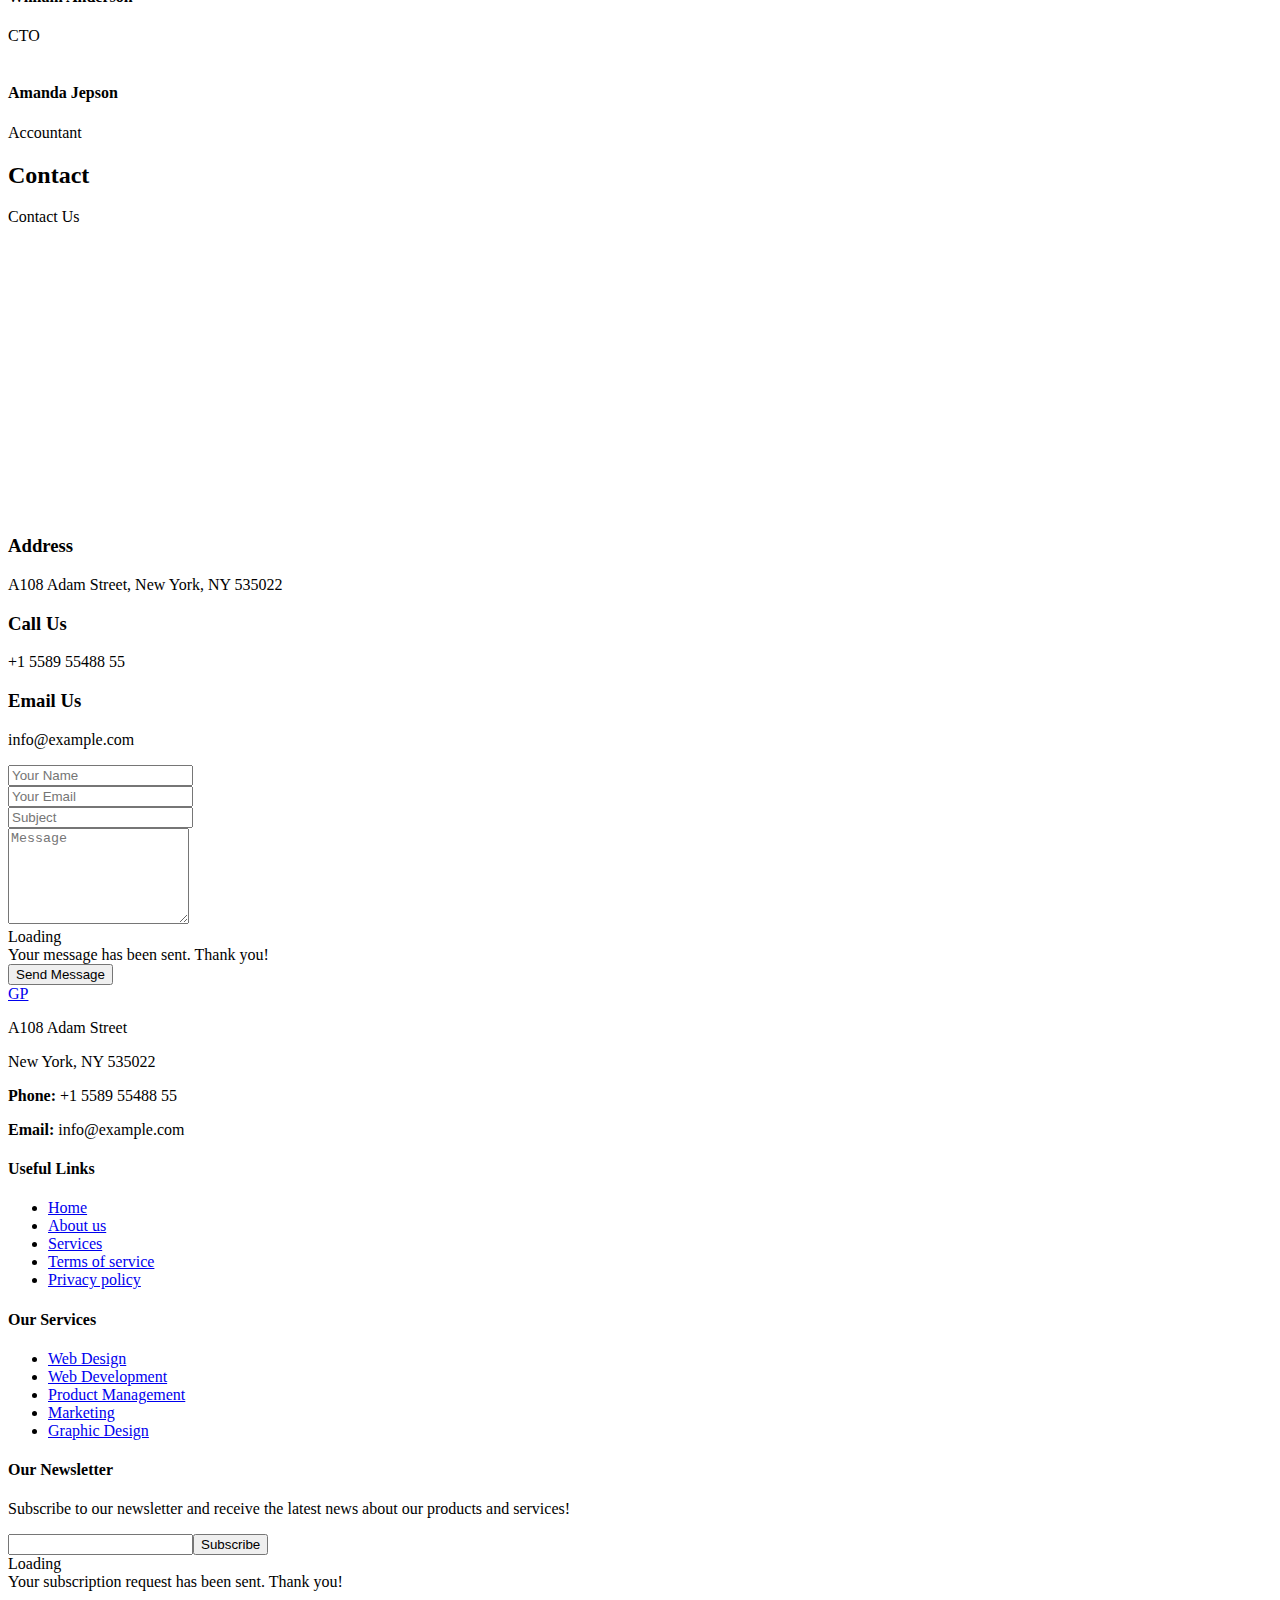
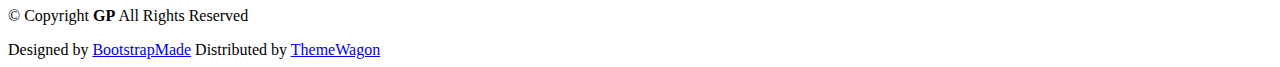
==== commit 7cf10567: "Add files via upload" ====
--- a/index.html
+++ b/index.html
@@ -1,46 +1,960 @@
 <!DOCTYPE html>
 <html lang="en">
+
 <head>
-  <meta charset="UTF-8">
-  <meta name="viewport" content="width=device-width, initial-scale=1.0">
-  <title>Inicio 1  - English Learning Center</title>
-  <link rel="stylesheet" href="css/styles.css">
+  <meta charset="utf-8">
+  <meta content="width=device-width, initial-scale=1.0" name="viewport">
+  <title>Index - Gp Bootstrap Template</title>
+  <meta name="description" content="">
+  <meta name="keywords" content="">
+
+  <!-- Favicons -->
+  <link href="assets/img/favicon.png" rel="icon">
+  <link href="assets/img/apple-touch-icon.png" rel="apple-touch-icon">
+
+  <!-- Fonts -->
+  <link href="https://fonts.googleapis.com" rel="preconnect">
+  <link href="https://fonts.gstatic.com" rel="preconnect" crossorigin>
+  <link href="https://fonts.googleapis.com/css2?family=Roboto:ital,wght@0,100;0,300;0,400;0,500;0,700;0,900;1,100;1,300;1,400;1,500;1,700;1,900&family=Poppins:ital,wght@0,100;0,200;0,300;0,400;0,500;0,600;0,700;0,800;0,900;1,100;1,200;1,300;1,400;1,500;1,600;1,700;1,800;1,900&family=Raleway:ital,wght@0,100;0,200;0,300;0,400;0,500;0,600;0,700;0,800;0,900;1,100;1,200;1,300;1,400;1,500;1,600;1,700;1,800;1,900&display=swap" rel="stylesheet">
+
+  <!-- Vendor CSS Files -->
+  <link href="assets/vendor/bootstrap/css/bootstrap.min.css" rel="stylesheet">
+  <link href="assets/vendor/bootstrap-icons/bootstrap-icons.css" rel="stylesheet">
+  <link href="assets/vendor/aos/aos.css" rel="stylesheet">
+  <link href="assets/vendor/swiper/swiper-bundle.min.css" rel="stylesheet">
+  <link href="assets/vendor/glightbox/css/glightbox.min.css" rel="stylesheet">
+
+  <!-- Main CSS File -->
+  <link href="assets/css/main.css" rel="stylesheet">
+
+  <!-- =======================================================
+  * Template Name: Gp
+  * Template URL: https://bootstrapmade.com/gp-free-multipurpose-html-bootstrap-template/
+  * Updated: Aug 15 2024 with Bootstrap v5.3.3
+  * Author: BootstrapMade.com
+  * License: https://bootstrapmade.com/license/
+  ======================================================== -->
 </head>
-<body>
-  <header>
-    <div class="logo-container">
-      <img src="assets/logo.png" alt="English Learning Center Logo" class="logo">
+
+<body class="index-page">
+
+  <header id="header" class="header d-flex align-items-center fixed-top">
+    <div class="container-fluid container-xl position-relative d-flex align-items-center justify-content-between">
+
+      <a href="index.html" class="logo d-flex align-items-center me-auto me-lg-0">
+        <!-- Uncomment the line below if you also wish to use an image logo -->
+        <!-- <img src="assets/img/logo.png" alt=""> -->
+        <h1 class="sitename">GP</h1>
+        <span>.</span>
+      </a>
+
+      <nav id="navmenu" class="navmenu">
+        <ul>
+          <li><a href="#hero" class="active">Home<br></a></li>
+          <li><a href="#about">About</a></li>
+          <li><a href="#services">Services</a></li>
+          <li><a href="#portfolio">Portfolio</a></li>
+          <li><a href="#team">Team</a></li>
+          <li class="dropdown"><a href="#"><span>Dropdown</span> <i class="bi bi-chevron-down toggle-dropdown"></i></a>
+            <ul>
+              <li><a href="#">Dropdown 1</a></li>
+              <li class="dropdown"><a href="#"><span>Deep Dropdown</span> <i class="bi bi-chevron-down toggle-dropdown"></i></a>
+                <ul>
+                  <li><a href="#">Deep Dropdown 1</a></li>
+                  <li><a href="#">Deep Dropdown 2</a></li>
+                  <li><a href="#">Deep Dropdown 3</a></li>
+                  <li><a href="#">Deep Dropdown 4</a></li>
+                  <li><a href="#">Deep Dropdown 5</a></li>
+                </ul>
+              </li>
+              <li><a href="#">Dropdown 2</a></li>
+              <li><a href="#">Dropdown 3</a></li>
+              <li><a href="#">Dropdown 4</a></li>
+            </ul>
+          </li>
+          <li><a href="#contact">Contact</a></li>
+        </ul>
+        <i class="mobile-nav-toggle d-xl-none bi bi-list"></i>
+      </nav>
+
+      <a class="btn-getstarted" href="index.html#about">Get Started</a>
+
     </div>
-    <h1>Welcome to English Learning Center</h1>
-    <nav>
-      <ul>
-        <li><a href="index.html">Inicio</a></li>
-        <li><a href="about.html">About</a></li>
-        <li><a href="courses.html">Courses</a></li>
-        <li><a href="placement.html">Placement Test</a></li>
-        <li><a href="contact.html">Contact</a></li>
-      </ul>
-    </nav>
   </header>
-  <main>
-    <section class="flex-container">  <h2>Welcome to Your New Learning Journey</h2>
-      <p>
-        At English Learning Center, we are committed to helping you achieve fluency in English through innovative methods and a supportive environment. 
-        Join our community today and take the first step towards mastering the language of the world.
-      </p>
-      <img src="assets/imagennuevasclases1.png" alt="Class in Action" class="responsive-img">
-    </section>
-    <section class="flex-container">  <h2>Explore Our Programs</h2>
-      <iframe 
-        src="https://www.youtube.com/embed/CcQn4MKh8ps" 
-        title="Welcome Video" 
-        allowfullscreen 
-        class="video">
-      </iframe>
-    </section>
+
+  <main class="main">
+
+    <!-- Hero Section -->
+    <section id="hero" class="hero section dark-background">
+
+      <img src="assets/img/hero-bg.jpg" alt="" data-aos="fade-in">
+
+      <div class="container">
+
+        <div class="row justify-content-center text-center" data-aos="fade-up" data-aos-delay="100">
+          <div class="col-xl-6 col-lg-8">
+            <h2>Powerful Digital Solutions With GP<span>.</span></h2>
+            <p>We are team of talented digital marketers</p>
+          </div>
+        </div>
+
+        <div class="row gy-4 mt-5 justify-content-center" data-aos="fade-up" data-aos-delay="200">
+          <div class="col-xl-2 col-md-4" data-aos="fade-up" data-aos-delay="300">
+            <div class="icon-box">
+              <i class="bi bi-binoculars"></i>
+              <h3><a href="">Lorem Ipsum</a></h3>
+            </div>
+          </div>
+          <div class="col-xl-2 col-md-4" data-aos="fade-up" data-aos-delay="400">
+            <div class="icon-box">
+              <i class="bi bi-bullseye"></i>
+              <h3><a href="">Dolor Sitema</a></h3>
+            </div>
+          </div>
+          <div class="col-xl-2 col-md-4" data-aos="fade-up" data-aos-delay="500">
+            <div class="icon-box">
+              <i class="bi bi-fullscreen-exit"></i>
+              <h3><a href="">Sedare Perspiciatis</a></h3>
+            </div>
+          </div>
+          <div class="col-xl-2 col-md-4" data-aos="fade-up" data-aos-delay="600">
+            <div class="icon-box">
+              <i class="bi bi-card-list"></i>
+              <h3><a href="">Magni Dolores</a></h3>
+            </div>
+          </div>
+          <div class="col-xl-2 col-md-4" data-aos="fade-up" data-aos-delay="700">
+            <div class="icon-box">
+              <i class="bi bi-gem"></i>
+              <h3><a href="">Nemos Enimade</a></h3>
+            </div>
+          </div>
+        </div>
+
+      </div>
+
+    </section><!-- /Hero Section -->
+
+    <!-- About Section -->
+    <section id="about" class="about section">
+
+      <div class="container" data-aos="fade-up" data-aos-delay="100">
+
+        <div class="row gy-4">
+          <div class="col-lg-6 order-1 order-lg-2">
+            <img src="assets/img/about.jpg" class="img-fluid" alt="">
+          </div>
+          <div class="col-lg-6 order-2 order-lg-1 content">
+            <h3>Voluptatem dignissimos provident</h3>
+            <p class="fst-italic">
+              Lorem ipsum dolor sit amet, consectetur adipiscing elit, sed do eiusmod tempor incididunt ut labore et dolore
+              magna aliqua.
+            </p>
+            <ul>
+              <li><i class="bi bi-check2-all"></i> <span>Ullamco laboris nisi ut aliquip ex ea commodo consequat.</span></li>
+              <li><i class="bi bi-check2-all"></i> <span>Duis aute irure dolor in reprehenderit in voluptate velit.</span></li>
+              <li><i class="bi bi-check2-all"></i> <span>Ullamco laboris nisi ut aliquip ex ea commodo consequat. Duis aute irure dolor in reprehenderit in voluptate trideta storacalaperda mastiro dolore eu fugiat nulla pariatur.</span></li>
+            </ul>
+            <p>
+              Ullamco laboris nisi ut aliquip ex ea commodo consequat. Duis aute irure dolor in reprehenderit in voluptate
+              velit esse cillum dolore eu fugiat nulla pariatur. Excepteur sint occaecat cupidatat non proident
+            </p>
+          </div>
+        </div>
+
+      </div>
+
+    </section><!-- /About Section -->
+
+    <!-- Clients Section -->
+    <section id="clients" class="clients section">
+
+      <div class="container" data-aos="fade-up" data-aos-delay="100">
+
+        <div class="swiper init-swiper">
+          <script type="application/json" class="swiper-config">
+            {
+              "loop": true,
+              "speed": 600,
+              "autoplay": {
+                "delay": 5000
+              },
+              "slidesPerView": "auto",
+              "pagination": {
+                "el": ".swiper-pagination",
+                "type": "bullets",
+                "clickable": true
+              },
+              "breakpoints": {
+                "320": {
+                  "slidesPerView": 2,
+                  "spaceBetween": 40
+                },
+                "480": {
+                  "slidesPerView": 3,
+                  "spaceBetween": 60
+                },
+                "640": {
+                  "slidesPerView": 4,
+                  "spaceBetween": 80
+                },
+                "992": {
+                  "slidesPerView": 6,
+                  "spaceBetween": 120
+                }
+              }
+            }
+          </script>
+          <div class="swiper-wrapper align-items-center">
+            <div class="swiper-slide"><img src="assets/img/clients/client-1.png" class="img-fluid" alt=""></div>
+            <div class="swiper-slide"><img src="assets/img/clients/client-2.png" class="img-fluid" alt=""></div>
+            <div class="swiper-slide"><img src="assets/img/clients/client-3.png" class="img-fluid" alt=""></div>
+            <div class="swiper-slide"><img src="assets/img/clients/client-4.png" class="img-fluid" alt=""></div>
+            <div class="swiper-slide"><img src="assets/img/clients/client-5.png" class="img-fluid" alt=""></div>
+            <div class="swiper-slide"><img src="assets/img/clients/client-6.png" class="img-fluid" alt=""></div>
+            <div class="swiper-slide"><img src="assets/img/clients/client-7.png" class="img-fluid" alt=""></div>
+            <div class="swiper-slide"><img src="assets/img/clients/client-8.png" class="img-fluid" alt=""></div>
+          </div>
+          <div class="swiper-pagination"></div>
+        </div>
+
+      </div>
+
+    </section><!-- /Clients Section -->
+
+    <!-- Features Section -->
+    <section id="features" class="features section">
+
+      <div class="container">
+
+        <div class="row gy-4">
+          <div class="features-image col-lg-6" data-aos="fade-up" data-aos-delay="100"><img src="assets/img/features-bg.jpg" alt=""></div>
+          <div class="col-lg-6">
+
+            <div class="features-item d-flex ps-0 ps-lg-3 pt-4 pt-lg-0" data-aos="fade-up" data-aos-delay="200">
+              <i class="bi bi-archive flex-shrink-0"></i>
+              <div>
+                <h4>Est labore ad</h4>
+                <p>Consequuntur sunt aut quasi enim aliquam quae harum pariatur laboris nisi ut aliquip</p>
+              </div>
+            </div><!-- End Features Item-->
+
+            <div class="features-item d-flex mt-5 ps-0 ps-lg-3" data-aos="fade-up" data-aos-delay="300">
+              <i class="bi bi-basket flex-shrink-0"></i>
+              <div>
+                <h4>Harum esse qui</h4>
+                <p>Excepteur sint occaecat cupidatat non proident, sunt in culpa qui officia deserunt</p>
+              </div>
+            </div><!-- End Features Item-->
+
+            <div class="features-item d-flex mt-5 ps-0 ps-lg-3" data-aos="fade-up" data-aos-delay="400">
+              <i class="bi bi-broadcast flex-shrink-0"></i>
+              <div>
+                <h4>Aut occaecati</h4>
+                <p>Aut suscipit aut cum nemo deleniti aut omnis. Doloribus ut maiores omnis facere</p>
+              </div>
+            </div><!-- End Features Item-->
+
+            <div class="features-item d-flex mt-5 ps-0 ps-lg-3" data-aos="fade-up" data-aos-delay="500">
+              <i class="bi bi-camera-reels flex-shrink-0"></i>
+              <div>
+                <h4>Beatae veritatis</h4>
+                <p>Expedita veritatis consequuntur nihil tempore laudantium vitae denat pacta</p>
+              </div>
+            </div><!-- End Features Item-->
+
+          </div>
+        </div>
+
+      </div>
+
+    </section><!-- /Features Section -->
+
+    <!-- Services Section -->
+    <section id="services" class="services section">
+
+      <!-- Section Title -->
+      <div class="container section-title" data-aos="fade-up">
+        <h2>Services</h2>
+        <p>Check our Services</p>
+      </div><!-- End Section Title -->
+
+      <div class="container">
+
+        <div class="row gy-4">
+
+          <div class="col-lg-4 col-md-6" data-aos="fade-up" data-aos-delay="100">
+            <div class="service-item position-relative">
+              <div class="icon">
+                <i class="bi bi-activity"></i>
+              </div>
+              <a href="service-details.html" class="stretched-link">
+                <h3>Nesciunt Mete</h3>
+              </a>
+              <p>Provident nihil minus qui consequatur non omnis maiores. Eos accusantium minus dolores iure perferendis tempore et consequatur.</p>
+            </div>
+          </div><!-- End Service Item -->
+
+          <div class="col-lg-4 col-md-6" data-aos="fade-up" data-aos-delay="200">
+            <div class="service-item position-relative">
+              <div class="icon">
+                <i class="bi bi-broadcast"></i>
+              </div>
+              <a href="service-details.html" class="stretched-link">
+                <h3>Eosle Commodi</h3>
+              </a>
+              <p>Ut autem aut autem non a. Sint sint sit facilis nam iusto sint. Libero corrupti neque eum hic non ut nesciunt dolorem.</p>
+            </div>
+          </div><!-- End Service Item -->
+
+          <div class="col-lg-4 col-md-6" data-aos="fade-up" data-aos-delay="300">
+            <div class="service-item position-relative">
+              <div class="icon">
+                <i class="bi bi-easel"></i>
+              </div>
+              <a href="service-details.html" class="stretched-link">
+                <h3>Ledo Markt</h3>
+              </a>
+              <p>Ut excepturi voluptatem nisi sed. Quidem fuga consequatur. Minus ea aut. Vel qui id voluptas adipisci eos earum corrupti.</p>
+            </div>
+          </div><!-- End Service Item -->
+
+          <div class="col-lg-4 col-md-6" data-aos="fade-up" data-aos-delay="400">
+            <div class="service-item position-relative">
+              <div class="icon">
+                <i class="bi bi-bounding-box-circles"></i>
+              </div>
+              <a href="service-details.html" class="stretched-link">
+                <h3>Asperiores Commodit</h3>
+              </a>
+              <p>Non et temporibus minus omnis sed dolor esse consequatur. Cupiditate sed error ea fuga sit provident adipisci neque.</p>
+              <a href="service-details.html" class="stretched-link"></a>
+            </div>
+          </div><!-- End Service Item -->
+
+          <div class="col-lg-4 col-md-6" data-aos="fade-up" data-aos-delay="500">
+            <div class="service-item position-relative">
+              <div class="icon">
+                <i class="bi bi-calendar4-week"></i>
+              </div>
+              <a href="service-details.html" class="stretched-link">
+                <h3>Velit Doloremque</h3>
+              </a>
+              <p>Cumque et suscipit saepe. Est maiores autem enim facilis ut aut ipsam corporis aut. Sed animi at autem alias eius labore.</p>
+              <a href="service-details.html" class="stretched-link"></a>
+            </div>
+          </div><!-- End Service Item -->
+
+          <div class="col-lg-4 col-md-6" data-aos="fade-up" data-aos-delay="600">
+            <div class="service-item position-relative">
+              <div class="icon">
+                <i class="bi bi-chat-square-text"></i>
+              </div>
+              <a href="service-details.html" class="stretched-link">
+                <h3>Dolori Architecto</h3>
+              </a>
+              <p>Hic molestias ea quibusdam eos. Fugiat enim doloremque aut neque non et debitis iure. Corrupti recusandae ducimus enim.</p>
+              <a href="service-details.html" class="stretched-link"></a>
+            </div>
+          </div><!-- End Service Item -->
+
+        </div>
+
+      </div>
+
+    </section><!-- /Services Section -->
+
+    <!-- Call To Action Section -->
+    <section id="call-to-action" class="call-to-action section dark-background">
+
+      <img src="assets/img/cta-bg.jpg" alt="">
+
+      <div class="container">
+        <div class="row justify-content-center" data-aos="zoom-in" data-aos-delay="100">
+          <div class="col-xl-10">
+            <div class="text-center">
+              <h3>Call To Action</h3>
+              <p>Duis aute irure dolor in reprehenderit in voluptate velit esse cillum dolore eu fugiat nulla pariatur. Excepteur sint occaecat cupidatat non proident, sunt in culpa qui officia deserunt mollit anim id est laborum.</p>
+              <a class="cta-btn" href="#">Call To Action</a>
+            </div>
+          </div>
+        </div>
+      </div>
+
+    </section><!-- /Call To Action Section -->
+
+    <!-- Portfolio Section -->
+    <section id="portfolio" class="portfolio section">
+
+      <!-- Section Title -->
+      <div class="container section-title" data-aos="fade-up">
+        <h2>Portfolio</h2>
+        <p>Check our Portfolio</p>
+      </div><!-- End Section Title -->
+
+      <div class="container">
+
+        <div class="isotope-layout" data-default-filter="*" data-layout="masonry" data-sort="original-order">
+
+          <ul class="portfolio-filters isotope-filters" data-aos="fade-up" data-aos-delay="100">
+            <li data-filter="*" class="filter-active">All</li>
+            <li data-filter=".filter-app">App</li>
+            <li data-filter=".filter-product">Card</li>
+            <li data-filter=".filter-branding">Web</li>
+          </ul><!-- End Portfolio Filters -->
+
+          <div class="row gy-4 isotope-container" data-aos="fade-up" data-aos-delay="200">
+
+            <div class="col-lg-4 col-md-6 portfolio-item isotope-item filter-app">
+              <img src="assets/img/masonry-portfolio/masonry-portfolio-1.jpg" class="img-fluid" alt="">
+              <div class="portfolio-info">
+                <h4>App 1</h4>
+                <p>Lorem ipsum, dolor sit</p>
+                <a href="assets/img/masonry-portfolio/masonry-portfolio-1.jpg" title="App 1" data-gallery="portfolio-gallery-app" class="glightbox preview-link"><i class="bi bi-zoom-in"></i></a>
+                <a href="portfolio-details.html" title="More Details" class="details-link"><i class="bi bi-link-45deg"></i></a>
+              </div>
+            </div><!-- End Portfolio Item -->
+
+            <div class="col-lg-4 col-md-6 portfolio-item isotope-item filter-product">
+              <img src="assets/img/masonry-portfolio/masonry-portfolio-2.jpg" class="img-fluid" alt="">
+              <div class="portfolio-info">
+                <h4>Product 1</h4>
+                <p>Lorem ipsum, dolor sit</p>
+                <a href="assets/img/masonry-portfolio/masonry-portfolio-2.jpg" title="Product 1" data-gallery="portfolio-gallery-product" class="glightbox preview-link"><i class="bi bi-zoom-in"></i></a>
+                <a href="portfolio-details.html" title="More Details" class="details-link"><i class="bi bi-link-45deg"></i></a>
+              </div>
+            </div><!-- End Portfolio Item -->
+
+            <div class="col-lg-4 col-md-6 portfolio-item isotope-item filter-branding">
+              <img src="assets/img/masonry-portfolio/masonry-portfolio-3.jpg" class="img-fluid" alt="">
+              <div class="portfolio-info">
+                <h4>Branding 1</h4>
+                <p>Lorem ipsum, dolor sit</p>
+                <a href="assets/img/masonry-portfolio/masonry-portfolio-3.jpg" title="Branding 1" data-gallery="portfolio-gallery-branding" class="glightbox preview-link"><i class="bi bi-zoom-in"></i></a>
+                <a href="portfolio-details.html" title="More Details" class="details-link"><i class="bi bi-link-45deg"></i></a>
+              </div>
+            </div><!-- End Portfolio Item -->
+
+            <div class="col-lg-4 col-md-6 portfolio-item isotope-item filter-app">
+              <img src="assets/img/masonry-portfolio/masonry-portfolio-4.jpg" class="img-fluid" alt="">
+              <div class="portfolio-info">
+                <h4>App 2</h4>
+                <p>Lorem ipsum, dolor sit</p>
+                <a href="assets/img/masonry-portfolio/masonry-portfolio-4.jpg" title="App 2" data-gallery="portfolio-gallery-app" class="glightbox preview-link"><i class="bi bi-zoom-in"></i></a>
+                <a href="portfolio-details.html" title="More Details" class="details-link"><i class="bi bi-link-45deg"></i></a>
+              </div>
+            </div><!-- End Portfolio Item -->
+
+            <div class="col-lg-4 col-md-6 portfolio-item isotope-item filter-product">
+              <img src="assets/img/masonry-portfolio/masonry-portfolio-5.jpg" class="img-fluid" alt="">
+              <div class="portfolio-info">
+                <h4>Product 2</h4>
+                <p>Lorem ipsum, dolor sit</p>
+                <a href="assets/img/masonry-portfolio/masonry-portfolio-5.jpg" title="Product 2" data-gallery="portfolio-gallery-product" class="glightbox preview-link"><i class="bi bi-zoom-in"></i></a>
+                <a href="portfolio-details.html" title="More Details" class="details-link"><i class="bi bi-link-45deg"></i></a>
+              </div>
+            </div><!-- End Portfolio Item -->
+
+            <div class="col-lg-4 col-md-6 portfolio-item isotope-item filter-branding">
+              <img src="assets/img/masonry-portfolio/masonry-portfolio-6.jpg" class="img-fluid" alt="">
+              <div class="portfolio-info">
+                <h4>Branding 2</h4>
+                <p>Lorem ipsum, dolor sit</p>
+                <a href="assets/img/masonry-portfolio/masonry-portfolio-6.jpg" title="Branding 2" data-gallery="portfolio-gallery-branding" class="glightbox preview-link"><i class="bi bi-zoom-in"></i></a>
+                <a href="portfolio-details.html" title="More Details" class="details-link"><i class="bi bi-link-45deg"></i></a>
+              </div>
+            </div><!-- End Portfolio Item -->
+
+            <div class="col-lg-4 col-md-6 portfolio-item isotope-item filter-app">
+              <img src="assets/img/masonry-portfolio/masonry-portfolio-7.jpg" class="img-fluid" alt="">
+              <div class="portfolio-info">
+                <h4>App 3</h4>
+                <p>Lorem ipsum, dolor sit</p>
+                <a href="assets/img/masonry-portfolio/masonry-portfolio-7.jpg" title="App 3" data-gallery="portfolio-gallery-app" class="glightbox preview-link"><i class="bi bi-zoom-in"></i></a>
+                <a href="portfolio-details.html" title="More Details" class="details-link"><i class="bi bi-link-45deg"></i></a>
+              </div>
+            </div><!-- End Portfolio Item -->
+
+            <div class="col-lg-4 col-md-6 portfolio-item isotope-item filter-product">
+              <img src="assets/img/masonry-portfolio/masonry-portfolio-8.jpg" class="img-fluid" alt="">
+              <div class="portfolio-info">
+                <h4>Product 3</h4>
+                <p>Lorem ipsum, dolor sit</p>
+                <a href="assets/img/masonry-portfolio/masonry-portfolio-8.jpg" title="Product 3" data-gallery="portfolio-gallery-product" class="glightbox preview-link"><i class="bi bi-zoom-in"></i></a>
+                <a href="portfolio-details.html" title="More Details" class="details-link"><i class="bi bi-link-45deg"></i></a>
+              </div>
+            </div><!-- End Portfolio Item -->
+
+            <div class="col-lg-4 col-md-6 portfolio-item isotope-item filter-branding">
+              <img src="assets/img/masonry-portfolio/masonry-portfolio-9.jpg" class="img-fluid" alt="">
+              <div class="portfolio-info">
+                <h4>Branding 3</h4>
+                <p>Lorem ipsum, dolor sit</p>
+                <a href="assets/img/masonry-portfolio/masonry-portfolio-9.jpg" title="Branding 2" data-gallery="portfolio-gallery-branding" class="glightbox preview-link"><i class="bi bi-zoom-in"></i></a>
+                <a href="portfolio-details.html" title="More Details" class="details-link"><i class="bi bi-link-45deg"></i></a>
+              </div>
+            </div><!-- End Portfolio Item -->
+
+          </div><!-- End Portfolio Container -->
+
+        </div>
+
+      </div>
+
+    </section><!-- /Portfolio Section -->
+
+    <!-- Stats Section -->
+    <section id="stats" class="stats section">
+
+      <div class="container" data-aos="fade-up" data-aos-delay="100">
+
+        <div class="row gy-4 align-items-center justify-content-between">
+
+          <div class="col-lg-5">
+            <img src="assets/img/stats-img.jpg" alt="" class="img-fluid">
+          </div>
+
+          <div class="col-lg-6">
+
+            <h3 class="fw-bold fs-2 mb-3">Voluptatem dignissimos provident quasi</h3>
+            <p>
+              Lorem ipsum dolor sit amet, consectetur adipiscing elit, sed do eiusmod tempor incididunt ut labore et dolore magna aliqua. Duis aute irure dolor in reprehenderit
+            </p>
+
+            <div class="row gy-4">
+
+              <div class="col-lg-6">
+                <div class="stats-item d-flex">
+                  <i class="bi bi-emoji-smile flex-shrink-0"></i>
+                  <div>
+                    <span data-purecounter-start="0" data-purecounter-end="232" data-purecounter-duration="1" class="purecounter"></span>
+                    <p><strong>Happy Clients</strong> <span>consequuntur quae</span></p>
+                  </div>
+                </div>
+              </div><!-- End Stats Item -->
+
+              <div class="col-lg-6">
+                <div class="stats-item d-flex">
+                  <i class="bi bi-journal-richtext flex-shrink-0"></i>
+                  <div>
+                    <span data-purecounter-start="0" data-purecounter-end="521" data-purecounter-duration="1" class="purecounter"></span>
+                    <p><strong>Projects</strong> <span>adipisci atque cum quia aut</span></p>
+                  </div>
+                </div>
+              </div><!-- End Stats Item -->
+
+              <div class="col-lg-6">
+                <div class="stats-item d-flex">
+                  <i class="bi bi-headset flex-shrink-0"></i>
+                  <div>
+                    <span data-purecounter-start="0" data-purecounter-end="1453" data-purecounter-duration="1" class="purecounter"></span>
+                    <p><strong>Hours Of Support</strong> <span>aut commodi quaerat</span></p>
+                  </div>
+                </div>
+              </div><!-- End Stats Item -->
+
+              <div class="col-lg-6">
+                <div class="stats-item d-flex">
+                  <i class="bi bi-people flex-shrink-0"></i>
+                  <div>
+                    <span data-purecounter-start="0" data-purecounter-end="32" data-purecounter-duration="1" class="purecounter"></span>
+                    <p><strong>Hard Workers</strong> <span>rerum asperiores dolor</span></p>
+                  </div>
+                </div>
+              </div><!-- End Stats Item -->
+
+            </div>
+
+          </div>
+
+        </div>
+
+      </div>
+
+    </section><!-- /Stats Section -->
+
+    <!-- Testimonials Section -->
+    <section id="testimonials" class="testimonials section dark-background">
+
+      <img src="assets/img/testimonials-bg.jpg" class="testimonials-bg" alt="">
+
+      <div class="container" data-aos="fade-up" data-aos-delay="100">
+
+        <div class="swiper init-swiper">
+          <script type="application/json" class="swiper-config">
+            {
+              "loop": true,
+              "speed": 600,
+              "autoplay": {
+                "delay": 5000
+              },
+              "slidesPerView": "auto",
+              "pagination": {
+                "el": ".swiper-pagination",
+                "type": "bullets",
+                "clickable": true
+              }
+            }
+          </script>
+          <div class="swiper-wrapper">
+
+            <div class="swiper-slide">
+              <div class="testimonial-item">
+                <img src="assets/img/testimonials/testimonials-1.jpg" class="testimonial-img" alt="">
+                <h3>Saul Goodman</h3>
+                <h4>Ceo &amp; Founder</h4>
+                <div class="stars">
+                  <i class="bi bi-star-fill"></i><i class="bi bi-star-fill"></i><i class="bi bi-star-fill"></i><i class="bi bi-star-fill"></i><i class="bi bi-star-fill"></i>
+                </div>
+                <p>
+                  <i class="bi bi-quote quote-icon-left"></i>
+                  <span>Proin iaculis purus consequat sem cure digni ssim donec porttitora entum suscipit rhoncus. Accusantium quam, ultricies eget id, aliquam eget nibh et. Maecen aliquam, risus at semper.</span>
+                  <i class="bi bi-quote quote-icon-right"></i>
+                </p>
+              </div>
+            </div><!-- End testimonial item -->
+
+            <div class="swiper-slide">
+              <div class="testimonial-item">
+                <img src="assets/img/testimonials/testimonials-2.jpg" class="testimonial-img" alt="">
+                <h3>Sara Wilsson</h3>
+                <h4>Designer</h4>
+                <div class="stars">
+                  <i class="bi bi-star-fill"></i><i class="bi bi-star-fill"></i><i class="bi bi-star-fill"></i><i class="bi bi-star-fill"></i><i class="bi bi-star-fill"></i>
+                </div>
+                <p>
+                  <i class="bi bi-quote quote-icon-left"></i>
+                  <span>Export tempor illum tamen malis malis eram quae irure esse labore quem cillum quid cillum eram malis quorum velit fore eram velit sunt aliqua noster fugiat irure amet legam anim culpa.</span>
+                  <i class="bi bi-quote quote-icon-right"></i>
+                </p>
+              </div>
+            </div><!-- End testimonial item -->
+
+            <div class="swiper-slide">
+              <div class="testimonial-item">
+                <img src="assets/img/testimonials/testimonials-3.jpg" class="testimonial-img" alt="">
+                <h3>Jena Karlis</h3>
+                <h4>Store Owner</h4>
+                <div class="stars">
+                  <i class="bi bi-star-fill"></i><i class="bi bi-star-fill"></i><i class="bi bi-star-fill"></i><i class="bi bi-star-fill"></i><i class="bi bi-star-fill"></i>
+                </div>
+                <p>
+                  <i class="bi bi-quote quote-icon-left"></i>
+                  <span>Enim nisi quem export duis labore cillum quae magna enim sint quorum nulla quem veniam duis minim tempor labore quem eram duis noster aute amet eram fore quis sint minim.</span>
+                  <i class="bi bi-quote quote-icon-right"></i>
+                </p>
+              </div>
+            </div><!-- End testimonial item -->
+
+            <div class="swiper-slide">
+              <div class="testimonial-item">
+                <img src="assets/img/testimonials/testimonials-4.jpg" class="testimonial-img" alt="">
+                <h3>Matt Brandon</h3>
+                <h4>Freelancer</h4>
+                <div class="stars">
+                  <i class="bi bi-star-fill"></i><i class="bi bi-star-fill"></i><i class="bi bi-star-fill"></i><i class="bi bi-star-fill"></i><i class="bi bi-star-fill"></i>
+                </div>
+                <p>
+                  <i class="bi bi-quote quote-icon-left"></i>
+                  <span>Fugiat enim eram quae cillum dolore dolor amet nulla culpa multos export minim fugiat minim velit minim dolor enim duis veniam ipsum anim magna sunt elit fore quem dolore labore illum veniam.</span>
+                  <i class="bi bi-quote quote-icon-right"></i>
+                </p>
+              </div>
+            </div><!-- End testimonial item -->
+
+            <div class="swiper-slide">
+              <div class="testimonial-item">
+                <img src="assets/img/testimonials/testimonials-5.jpg" class="testimonial-img" alt="">
+                <h3>John Larson</h3>
+                <h4>Entrepreneur</h4>
+                <div class="stars">
+                  <i class="bi bi-star-fill"></i><i class="bi bi-star-fill"></i><i class="bi bi-star-fill"></i><i class="bi bi-star-fill"></i><i class="bi bi-star-fill"></i>
+                </div>
+                <p>
+                  <i class="bi bi-quote quote-icon-left"></i>
+                  <span>Quis quorum aliqua sint quem legam fore sunt eram irure aliqua veniam tempor noster veniam enim culpa labore duis sunt culpa nulla illum cillum fugiat legam esse veniam culpa fore nisi cillum quid.</span>
+                  <i class="bi bi-quote quote-icon-right"></i>
+                </p>
+              </div>
+            </div><!-- End testimonial item -->
+
+          </div>
+          <div class="swiper-pagination"></div>
+        </div>
+
+      </div>
+
+    </section><!-- /Testimonials Section -->
+
+    <!-- Team Section -->
+    <section id="team" class="team section">
+
+      <!-- Section Title -->
+      <div class="container section-title" data-aos="fade-up">
+        <h2>Team</h2>
+        <p>our Team</p>
+      </div><!-- End Section Title -->
+
+      <div class="container">
+
+        <div class="row gy-4">
+
+          <div class="col-lg-3 col-md-6 d-flex align-items-stretch" data-aos="fade-up" data-aos-delay="100">
+            <div class="team-member">
+              <div class="member-img">
+                <img src="assets/img/team/team-1.jpg" class="img-fluid" alt="">
+                <div class="social">
+                  <a href=""><i class="bi bi-twitter-x"></i></a>
+                  <a href=""><i class="bi bi-facebook"></i></a>
+                  <a href=""><i class="bi bi-instagram"></i></a>
+                  <a href=""><i class="bi bi-linkedin"></i></a>
+                </div>
+              </div>
+              <div class="member-info">
+                <h4>Walter White</h4>
+                <span>Chief Executive Officer</span>
+              </div>
+            </div>
+          </div><!-- End Team Member -->
+
+          <div class="col-lg-3 col-md-6 d-flex align-items-stretch" data-aos="fade-up" data-aos-delay="200">
+            <div class="team-member">
+              <div class="member-img">
+                <img src="assets/img/team/team-2.jpg" class="img-fluid" alt="">
+                <div class="social">
+                  <a href=""><i class="bi bi-twitter-x"></i></a>
+                  <a href=""><i class="bi bi-facebook"></i></a>
+                  <a href=""><i class="bi bi-instagram"></i></a>
+                  <a href=""><i class="bi bi-linkedin"></i></a>
+                </div>
+              </div>
+              <div class="member-info">
+                <h4>Sarah Jhonson</h4>
+                <span>Product Manager</span>
+              </div>
+            </div>
+          </div><!-- End Team Member -->
+
+          <div class="col-lg-3 col-md-6 d-flex align-items-stretch" data-aos="fade-up" data-aos-delay="300">
+            <div class="team-member">
+              <div class="member-img">
+                <img src="assets/img/team/team-3.jpg" class="img-fluid" alt="">
+                <div class="social">
+                  <a href=""><i class="bi bi-twitter-x"></i></a>
+                  <a href=""><i class="bi bi-facebook"></i></a>
+                  <a href=""><i class="bi bi-instagram"></i></a>
+                  <a href=""><i class="bi bi-linkedin"></i></a>
+                </div>
+              </div>
+              <div class="member-info">
+                <h4>William Anderson</h4>
+                <span>CTO</span>
+              </div>
+            </div>
+          </div><!-- End Team Member -->
+
+          <div class="col-lg-3 col-md-6 d-flex align-items-stretch" data-aos="fade-up" data-aos-delay="400">
+            <div class="team-member">
+              <div class="member-img">
+                <img src="assets/img/team/team-4.jpg" class="img-fluid" alt="">
+                <div class="social">
+                  <a href=""><i class="bi bi-twitter-x"></i></a>
+                  <a href=""><i class="bi bi-facebook"></i></a>
+                  <a href=""><i class="bi bi-instagram"></i></a>
+                  <a href=""><i class="bi bi-linkedin"></i></a>
+                </div>
+              </div>
+              <div class="member-info">
+                <h4>Amanda Jepson</h4>
+                <span>Accountant</span>
+              </div>
+            </div>
+          </div><!-- End Team Member -->
+
+        </div>
+
+      </div>
+
+    </section><!-- /Team Section -->
+
+    <!-- Contact Section -->
+    <section id="contact" class="contact section">
+
+      <!-- Section Title -->
+      <div class="container section-title" data-aos="fade-up">
+        <h2>Contact</h2>
+        <p>Contact Us</p>
+      </div><!-- End Section Title -->
+
+      <div class="container" data-aos="fade-up" data-aos-delay="100">
+
+        <div class="mb-4" data-aos="fade-up" data-aos-delay="200">
+          <iframe style="border:0; width: 100%; height: 270px;" src="https://www.google.com/maps/embed?pb=!1m14!1m8!1m3!1d48389.78314118045!2d-74.006138!3d40.710059!3m2!1i1024!2i768!4f13.1!3m3!1m2!1s0x89c25a22a3bda30d%3A0xb89d1fe6bc499443!2sDowntown%20Conference%20Center!5e0!3m2!1sen!2sus!4v1676961268712!5m2!1sen!2sus" frameborder="0" allowfullscreen="" loading="lazy" referrerpolicy="no-referrer-when-downgrade"></iframe>
+        </div><!-- End Google Maps -->
+
+        <div class="row gy-4">
+
+          <div class="col-lg-4">
+            <div class="info-item d-flex" data-aos="fade-up" data-aos-delay="300">
+              <i class="bi bi-geo-alt flex-shrink-0"></i>
+              <div>
+                <h3>Address</h3>
+                <p>A108 Adam Street, New York, NY 535022</p>
+              </div>
+            </div><!-- End Info Item -->
+
+            <div class="info-item d-flex" data-aos="fade-up" data-aos-delay="400">
+              <i class="bi bi-telephone flex-shrink-0"></i>
+              <div>
+                <h3>Call Us</h3>
+                <p>+1 5589 55488 55</p>
+              </div>
+            </div><!-- End Info Item -->
+
+            <div class="info-item d-flex" data-aos="fade-up" data-aos-delay="500">
+              <i class="bi bi-envelope flex-shrink-0"></i>
+              <div>
+                <h3>Email Us</h3>
+                <p>info@example.com</p>
+              </div>
+            </div><!-- End Info Item -->
+
+          </div>
+
+          <div class="col-lg-8">
+            <form action="forms/contact.php" method="post" class="php-email-form" data-aos="fade-up" data-aos-delay="200">
+              <div class="row gy-4">
+
+                <div class="col-md-6">
+                  <input type="text" name="name" class="form-control" placeholder="Your Name" required="">
+                </div>
+
+                <div class="col-md-6 ">
+                  <input type="email" class="form-control" name="email" placeholder="Your Email" required="">
+                </div>
+
+                <div class="col-md-12">
+                  <input type="text" class="form-control" name="subject" placeholder="Subject" required="">
+                </div>
+
+                <div class="col-md-12">
+                  <textarea class="form-control" name="message" rows="6" placeholder="Message" required=""></textarea>
+                </div>
+
+                <div class="col-md-12 text-center">
+                  <div class="loading">Loading</div>
+                  <div class="error-message"></div>
+                  <div class="sent-message">Your message has been sent. Thank you!</div>
+
+                  <button type="submit">Send Message</button>
+                </div>
+
+              </div>
+            </form>
+          </div><!-- End Contact Form -->
+
+        </div>
+
+      </div>
+
+    </section><!-- /Contact Section -->
+
   </main>
-  <footer>
-    <p>&copy; 2024 English Learning Center. All rights reserved.</p>
+
+  <footer id="footer" class="footer dark-background">
+
+    <div class="footer-top">
+      <div class="container">
+        <div class="row gy-4">
+          <div class="col-lg-4 col-md-6 footer-about">
+            <a href="index.html" class="logo d-flex align-items-center">
+              <span class="sitename">GP</span>
+            </a>
+            <div class="footer-contact pt-3">
+              <p>A108 Adam Street</p>
+              <p>New York, NY 535022</p>
+              <p class="mt-3"><strong>Phone:</strong> <span>+1 5589 55488 55</span></p>
+              <p><strong>Email:</strong> <span>info@example.com</span></p>
+            </div>
+            <div class="social-links d-flex mt-4">
+              <a href=""><i class="bi bi-twitter-x"></i></a>
+              <a href=""><i class="bi bi-facebook"></i></a>
+              <a href=""><i class="bi bi-instagram"></i></a>
+              <a href=""><i class="bi bi-linkedin"></i></a>
+            </div>
+          </div>
+
+          <div class="col-lg-2 col-md-3 footer-links">
+            <h4>Useful Links</h4>
+            <ul>
+              <li><i class="bi bi-chevron-right"></i> <a href="#"> Home</a></li>
+              <li><i class="bi bi-chevron-right"></i> <a href="#"> About us</a></li>
+              <li><i class="bi bi-chevron-right"></i> <a href="#"> Services</a></li>
+              <li><i class="bi bi-chevron-right"></i> <a href="#"> Terms of service</a></li>
+              <li><i class="bi bi-chevron-right"></i> <a href="#"> Privacy policy</a></li>
+            </ul>
+          </div>
+
+          <div class="col-lg-2 col-md-3 footer-links">
+            <h4>Our Services</h4>
+            <ul>
+              <li><i class="bi bi-chevron-right"></i> <a href="#"> Web Design</a></li>
+              <li><i class="bi bi-chevron-right"></i> <a href="#"> Web Development</a></li>
+              <li><i class="bi bi-chevron-right"></i> <a href="#"> Product Management</a></li>
+              <li><i class="bi bi-chevron-right"></i> <a href="#"> Marketing</a></li>
+              <li><i class="bi bi-chevron-right"></i> <a href="#"> Graphic Design</a></li>
+            </ul>
+          </div>
+
+          <div class="col-lg-4 col-md-12 footer-newsletter">
+            <h4>Our Newsletter</h4>
+            <p>Subscribe to our newsletter and receive the latest news about our products and services!</p>
+            <form action="forms/newsletter.php" method="post" class="php-email-form">
+              <div class="newsletter-form"><input type="email" name="email"><input type="submit" value="Subscribe"></div>
+              <div class="loading">Loading</div>
+              <div class="error-message"></div>
+              <div class="sent-message">Your subscription request has been sent. Thank you!</div>
+            </form>
+          </div>
+
+        </div>
+      </div>
+    </div>
+
+    <div class="copyright">
+      <div class="container text-center">
+        <p>© <span>Copyright</span> <strong class="px-1 sitename">GP</strong> <span>All Rights Reserved</span></p>
+        <div class="credits">
+          <!-- All the links in the footer should remain intact. -->
+          <!-- You can delete the links only if you've purchased the pro version. -->
+          <!-- Licensing information: https://bootstrapmade.com/license/ -->
+          <!-- Purchase the pro version with working PHP/AJAX contact form: [buy-url] -->
+          Designed by <a href="https://bootstrapmade.com/">BootstrapMade</a> Distributed by <a href="https://themewagon.com">ThemeWagon</a>
+        </div>
+      </div>
+    </div>
+
   </footer>
+
+  <!-- Scroll Top -->
+  <a href="#" id="scroll-top" class="scroll-top d-flex align-items-center justify-content-center"><i class="bi bi-arrow-up-short"></i></a>
+
+  <!-- Preloader -->
+  <div id="preloader"></div>
+
+  <!-- Vendor JS Files -->
+  <script src="assets/vendor/bootstrap/js/bootstrap.bundle.min.js"></script>
+  <script src="assets/vendor/php-email-form/validate.js"></script>
+  <script src="assets/vendor/aos/aos.js"></script>
+  <script src="assets/vendor/swiper/swiper-bundle.min.js"></script>
+  <script src="assets/vendor/glightbox/js/glightbox.min.js"></script>
+  <script src="assets/vendor/imagesloaded/imagesloaded.pkgd.min.js"></script>
+  <script src="assets/vendor/isotope-layout/isotope.pkgd.min.js"></script>
+  <script src="assets/vendor/purecounter/purecounter_vanilla.js"></script>
+
+  <!-- Main JS File -->
+  <script src="assets/js/main.js"></script>
+
 </body>
-</html>
+
+</html>